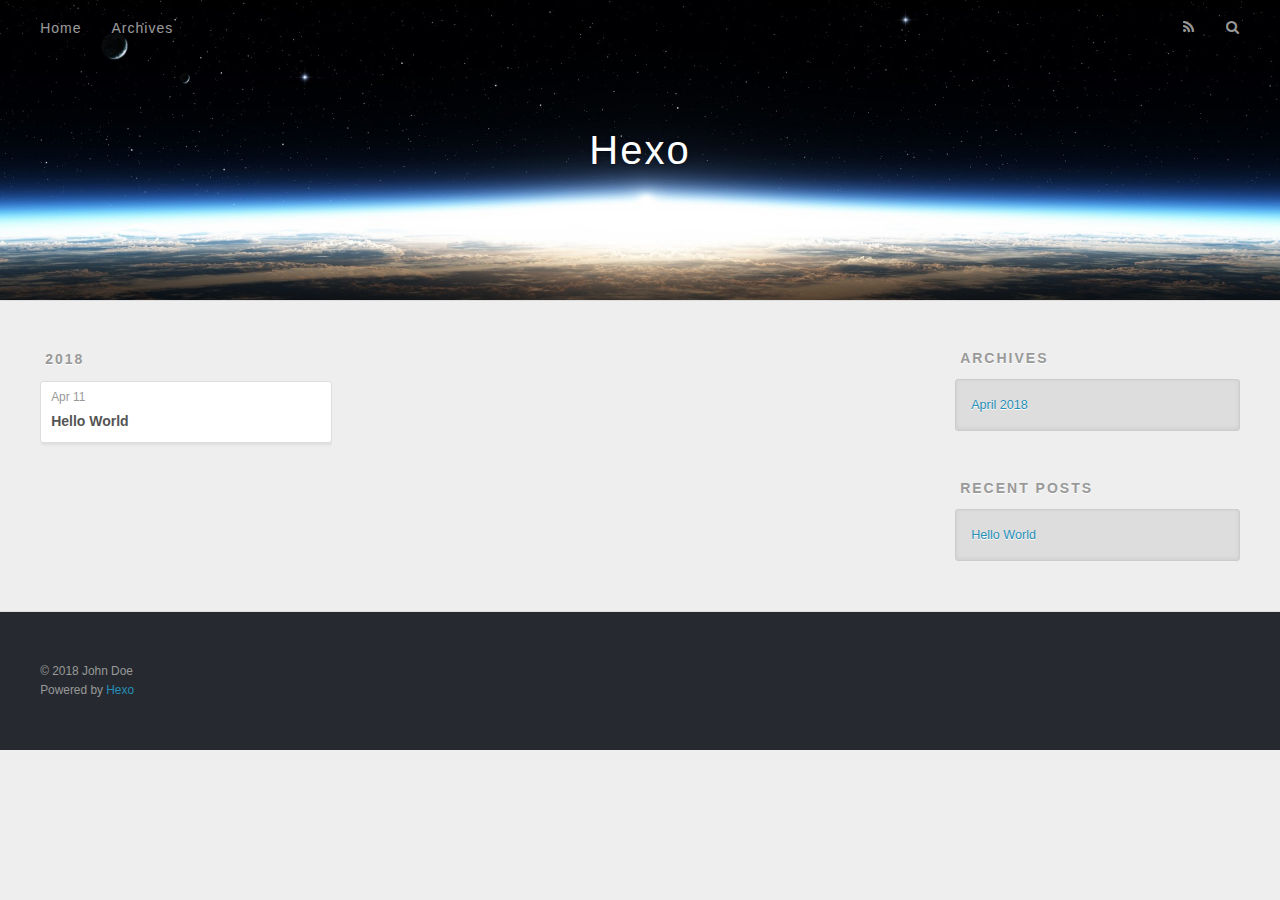
==== archives/index.html @ eccba82c "Site updated: 2018-04-14 00:57:25" ====
<!DOCTYPE html>
<html>
<head>
  <meta charset="utf-8">
  

  
  <title>Archives | Hexo</title>
  <meta name="viewport" content="width=device-width, initial-scale=1, maximum-scale=1">
  <meta property="og:type" content="website">
<meta property="og:title" content="Hexo">
<meta property="og:url" content="http://yoursite.com/archives/index.html">
<meta property="og:site_name" content="Hexo">
<meta property="og:locale" content="default">
<meta name="twitter:card" content="summary">
<meta name="twitter:title" content="Hexo">
  
    <link rel="alternate" href="/atom.xml" title="Hexo" type="application/atom+xml">
  
  
    <link rel="icon" href="/favicon.png">
  
  
    <link href="//fonts.googleapis.com/css?family=Source+Code+Pro" rel="stylesheet" type="text/css">
  
  <link rel="stylesheet" href="/css/style.css">
</head>

<body>
  <div id="container">
    <div id="wrap">
      <header id="header">
  <div id="banner"></div>
  <div id="header-outer" class="outer">
    <div id="header-title" class="inner">
      <h1 id="logo-wrap">
        <a href="/" id="logo">Hexo</a>
      </h1>
      
    </div>
    <div id="header-inner" class="inner">
      <nav id="main-nav">
        <a id="main-nav-toggle" class="nav-icon"></a>
        
          <a class="main-nav-link" href="/">Home</a>
        
          <a class="main-nav-link" href="/archives">Archives</a>
        
      </nav>
      <nav id="sub-nav">
        
          <a id="nav-rss-link" class="nav-icon" href="/atom.xml" title="RSS Feed"></a>
        
        <a id="nav-search-btn" class="nav-icon" title="Search"></a>
      </nav>
      <div id="search-form-wrap">
        <form action="//google.com/search" method="get" accept-charset="UTF-8" class="search-form"><input type="search" name="q" class="search-form-input" placeholder="Search"><button type="submit" class="search-form-submit">&#xF002;</button><input type="hidden" name="sitesearch" value="http://yoursite.com"></form>
      </div>
    </div>
  </div>
</header>
      <div class="outer">
        <section id="main">
  
  
    
    
      
      
      <section class="archives-wrap">
        <div class="archive-year-wrap">
          <a href="/archives/2018" class="archive-year">2018</a>
        </div>
        <div class="archives">
    
    <article class="archive-article archive-type-post">
  <div class="archive-article-inner">
    <header class="archive-article-header">
      <a href="/2018/04/11/hello-world/" class="archive-article-date">
  <time datetime="2018-04-10T16:35:46.495Z" itemprop="datePublished">Apr 11</time>
</a>
      
  
    <h1 itemprop="name">
      <a class="archive-article-title" href="/2018/04/11/hello-world/">Hello World</a>
    </h1>
  

    </header>
  </div>
</article>
  
  
    </div></section>
  


</section>
        
          <aside id="sidebar">
  
    

  
    

  
    
  
    
  <div class="widget-wrap">
    <h3 class="widget-title">Archives</h3>
    <div class="widget">
      <ul class="archive-list"><li class="archive-list-item"><a class="archive-list-link" href="/archives/2018/04/">April 2018</a></li></ul>
    </div>
  </div>


  
    
  <div class="widget-wrap">
    <h3 class="widget-title">Recent Posts</h3>
    <div class="widget">
      <ul>
        
          <li>
            <a href="/2018/04/11/hello-world/">Hello World</a>
          </li>
        
      </ul>
    </div>
  </div>

  
</aside>
        
      </div>
      <footer id="footer">
  
  <div class="outer">
    <div id="footer-info" class="inner">
      &copy; 2018 John Doe<br>
      Powered by <a href="http://hexo.io/" target="_blank">Hexo</a>
    </div>
  </div>
</footer>
    </div>
    <nav id="mobile-nav">
  
    <a href="/" class="mobile-nav-link">Home</a>
  
    <a href="/archives" class="mobile-nav-link">Archives</a>
  
</nav>
    

<script src="//ajax.googleapis.com/ajax/libs/jquery/2.0.3/jquery.min.js"></script>


  <link rel="stylesheet" href="/fancybox/jquery.fancybox.css">
  <script src="/fancybox/jquery.fancybox.pack.js"></script>


<script src="/js/script.js"></script>



  </div>
</body>
</html>
---- css/style.css ----
body {
  width: 100%;
}
body:before,
body:after {
  content: "";
  display: table;
}
body:after {
  clear: both;
}
html,
body,
div,
span,
applet,
object,
iframe,
h1,
h2,
h3,
h4,
h5,
h6,
p,
blockquote,
pre,
a,
abbr,
acronym,
address,
big,
cite,
code,
del,
dfn,
em,
img,
ins,
kbd,
q,
s,
samp,
small,
strike,
strong,
sub,
sup,
tt,
var,
dl,
dt,
dd,
ol,
ul,
li,
fieldset,
form,
label,
legend,
table,
caption,
tbody,
tfoot,
thead,
tr,
th,
td {
  margin: 0;
  padding: 0;
  border: 0;
  outline: 0;
  font-weight: inherit;
  font-style: inherit;
  font-family: inherit;
  font-size: 100%;
  vertical-align: baseline;
}
body {
  line-height: 1;
  color: #000;
  background: #fff;
}
ol,
ul {
  list-style: none;
}
table {
  border-collapse: separate;
  border-spacing: 0;
  vertical-align: middle;
}
caption,
th,
td {
  text-align: left;
  font-weight: normal;
  vertical-align: middle;
}
a img {
  border: none;
}
input,
button {
  margin: 0;
  padding: 0;
}
input::-moz-focus-inner,
button::-moz-focus-inner {
  border: 0;
  padding: 0;
}
@font-face {
  font-family: FontAwesome;
  font-style: normal;
  font-weight: normal;
  src: url("fonts/fontawesome-webfont.eot?v=#4.0.3");
  src: url("fonts/fontawesome-webfont.eot?#iefix&v=#4.0.3") format("embedded-opentype"), url("fonts/fontawesome-webfont.woff?v=#4.0.3") format("woff"), url("fonts/fontawesome-webfont.ttf?v=#4.0.3") format("truetype"), url("fonts/fontawesome-webfont.svg#fontawesomeregular?v=#4.0.3") format("svg");
}
html,
body,
#container {
  height: 100%;
}
body {
  background: #eee;
  font: 14px -apple-system, BlinkMacSystemFont, "Segoe UI", "Roboto", "Oxygen", "Ubuntu", "Cantarell", "Fira Sans", "Droid Sans", "Helvetica Neue", sans-serif;
  -webkit-text-size-adjust: 100%;
}
.outer {
  max-width: 1220px;
  margin: 0 auto;
  padding: 0 20px;
}
.outer:before,
.outer:after {
  content: "";
  display: table;
}
.outer:after {
  clear: both;
}
.inner {
  display: inline;
  float: left;
  width: 98.33333333333333%;
  margin: 0 0.833333333333333%;
}
.left,
.alignleft {
  float: left;
}
.right,
.alignright {
  float: right;
}
.clear {
  clear: both;
}
#container {
  position: relative;
}
.mobile-nav-on {
  overflow: hidden;
}
#wrap {
  height: 100%;
  width: 100%;
  position: absolute;
  top: 0;
  left: 0;
  -webkit-transition: 0.2s ease-out;
  -moz-transition: 0.2s ease-out;
  -ms-transition: 0.2s ease-out;
  transition: 0.2s ease-out;
  z-index: 1;
  background: #eee;
}
.mobile-nav-on #wrap {
  left: 280px;
}
@media screen and (min-width: 768px) {
  #main {
    display: inline;
    float: left;
    width: 73.33333333333333%;
    margin: 0 0.833333333333333%;
  }
}
.article-date,
.article-category-link,
.archive-year,
.widget-title {
  text-decoration: none;
  text-transform: uppercase;
  letter-spacing: 2px;
  color: #999;
  margin-bottom: 1em;
  margin-left: 5px;
  line-height: 1em;
  text-shadow: 0 1px #fff;
  font-weight: bold;
}
.article-inner,
.archive-article-inner {
  background: #fff;
  -webkit-box-shadow: 1px 2px 3px #ddd;
  box-shadow: 1px 2px 3px #ddd;
  border: 1px solid #ddd;
  border-radius: 3px;
}
.article-entry h1,
.widget h1 {
  font-size: 2em;
}
.article-entry h2,
.widget h2 {
  font-size: 1.5em;
}
.article-entry h3,
.widget h3 {
  font-size: 1.3em;
}
.article-entry h4,
.widget h4 {
  font-size: 1.2em;
}
.article-entry h5,
.widget h5 {
  font-size: 1em;
}
.article-entry h6,
.widget h6 {
  font-size: 1em;
  color: #999;
}
.article-entry hr,
.widget hr {
  border: 1px dashed #ddd;
}
.article-entry strong,
.widget strong {
  font-weight: bold;
}
.article-entry em,
.widget em,
.article-entry cite,
.widget cite {
  font-style: italic;
}
.article-entry sup,
.widget sup,
.article-entry sub,
.widget sub {
  font-size: 0.75em;
  line-height: 0;
  position: relative;
  vertical-align: baseline;
}
.article-entry sup,
.widget sup {
  top: -0.5em;
}
.article-entry sub,
.widget sub {
  bottom: -0.2em;
}
.article-entry small,
.widget small {
  font-size: 0.85em;
}
.article-entry acronym,
.widget acronym,
.article-entry abbr,
.widget abbr {
  border-bottom: 1px dotted;
}
.article-entry ul,
.widget ul,
.article-entry ol,
.widget ol,
.article-entry dl,
.widget dl {
  margin: 0 20px;
  line-height: 1.6em;
}
.article-entry ul ul,
.widget ul ul,
.article-entry ol ul,
.widget ol ul,
.article-entry ul ol,
.widget ul ol,
.article-entry ol ol,
.widget ol ol {
  margin-top: 0;
  margin-bottom: 0;
}
.article-entry ul,
.widget ul {
  list-style: disc;
}
.article-entry ol,
.widget ol {
  list-style: decimal;
}
.article-entry dt,
.widget dt {
  font-weight: bold;
}
#header {
  height: 300px;
  position: relative;
  border-bottom: 1px solid #ddd;
}
#header:before,
#header:after {
  content: "";
  position: absolute;
  left: 0;
  right: 0;
  height: 40px;
}
#header:before {
  top: 0;
  background: -webkit-linear-gradient(rgba(0,0,0,0.2), transparent);
  background: -moz-linear-gradient(rgba(0,0,0,0.2), transparent);
  background: -ms-linear-gradient(rgba(0,0,0,0.2), transparent);
  background: linear-gradient(rgba(0,0,0,0.2), transparent);
}
#header:after {
  bottom: 0;
  background: -webkit-linear-gradient(transparent, rgba(0,0,0,0.2));
  background: -moz-linear-gradient(transparent, rgba(0,0,0,0.2));
  background: -ms-linear-gradient(transparent, rgba(0,0,0,0.2));
  background: linear-gradient(transparent, rgba(0,0,0,0.2));
}
#header-outer {
  height: 100%;
  position: relative;
}
#header-inner {
  position: relative;
  overflow: hidden;
}
#banner {
  position: absolute;
  top: 0;
  left: 0;
  width: 100%;
  height: 100%;
  background: url("images/banner.jpg") center #000;
  -webkit-background-size: cover;
  -moz-background-size: cover;
  background-size: cover;
  z-index: -1;
}
#header-title {
  text-align: center;
  height: 40px;
  position: absolute;
  top: 50%;
  left: 0;
  margin-top: -20px;
}
#logo,
#subtitle {
  text-decoration: none;
  color: #fff;
  font-weight: 300;
  text-shadow: 0 1px 4px rgba(0,0,0,0.3);
}
#logo {
  font-size: 40px;
  line-height: 40px;
  letter-spacing: 2px;
}
#subtitle {
  font-size: 16px;
  line-height: 16px;
  letter-spacing: 1px;
}
#subtitle-wrap {
  margin-top: 16px;
}
#main-nav {
  float: left;
  margin-left: -15px;
}
.nav-icon,
.main-nav-link {
  float: left;
  color: #fff;
  opacity: 0.6;
  text-decoration: none;
  text-shadow: 0 1px rgba(0,0,0,0.2);
  -webkit-transition: opacity 0.2s;
  -moz-transition: opacity 0.2s;
  -ms-transition: opacity 0.2s;
  transition: opacity 0.2s;
  display: block;
  padding: 20px 15px;
}
.nav-icon:hover,
.main-nav-link:hover {
  opacity: 1;
}
.nav-icon {
  font-family: FontAwesome;
  text-align: center;
  font-size: 14px;
  width: 14px;
  height: 14px;
  padding: 20px 15px;
  position: relative;
  cursor: pointer;
}
.main-nav-link {
  font-weight: 300;
  letter-spacing: 1px;
}
@media screen and (max-width: 479px) {
  .main-nav-link {
    display: none;
  }
}
#main-nav-toggle {
  display: none;
}
#main-nav-toggle:before {
  content: "\f0c9";
}
@media screen and (max-width: 479px) {
  #main-nav-toggle {
    display: block;
  }
}
#sub-nav {
  float: right;
  margin-right: -15px;
}
#nav-rss-link:before {
  content: "\f09e";
}
#nav-search-btn:before {
  content: "\f002";
}
#search-form-wrap {
  position: absolute;
  top: 15px;
  width: 150px;
  height: 30px;
  right: -150px;
  opacity: 0;
  -webkit-transition: 0.2s ease-out;
  -moz-transition: 0.2s ease-out;
  -ms-transition: 0.2s ease-out;
  transition: 0.2s ease-out;
}
#search-form-wrap.on {
  opacity: 1;
  right: 0;
}
@media screen and (max-width: 479px) {
  #search-form-wrap {
    width: 100%;
    right: -100%;
  }
}
.search-form {
  position: absolute;
  top: 0;
  left: 0;
  right: 0;
  background: #fff;
  padding: 5px 15px;
  border-radius: 15px;
  -webkit-box-shadow: 0 0 10px rgba(0,0,0,0.3);
  box-shadow: 0 0 10px rgba(0,0,0,0.3);
}
.search-form-input {
  border: none;
  background: none;
  color: #555;
  width: 100%;
  font: 13px -apple-system, BlinkMacSystemFont, "Segoe UI", "Roboto", "Oxygen", "Ubuntu", "Cantarell", "Fira Sans", "Droid Sans", "Helvetica Neue", sans-serif;
  outline: none;
}
.search-form-input::-webkit-search-results-decoration,
.search-form-input::-webkit-search-cancel-button {
  -webkit-appearance: none;
}
.search-form-submit {
  position: absolute;
  top: 50%;
  right: 10px;
  margin-top: -7px;
  font: 13px FontAwesome;
  border: none;
  background: none;
  color: #bbb;
  cursor: pointer;
}
.search-form-submit:hover,
.search-form-submit:focus {
  color: #777;
}
.article {
  margin: 50px 0;
}
.article-inner {
  overflow: hidden;
}
.article-meta:before,
.article-meta:after {
  content: "";
  display: table;
}
.article-meta:after {
  clear: both;
}
.article-date {
  float: left;
}
.article-category {
  float: left;
  line-height: 1em;
  color: #ccc;
  text-shadow: 0 1px #fff;
  margin-left: 8px;
}
.article-category:before {
  content: "\2022";
}
.article-category-link {
  margin: 0 12px 1em;
}
.article-header {
  padding: 20px 20px 0;
}
.article-title {
  text-decoration: none;
  font-size: 2em;
  font-weight: bold;
  color: #555;
  line-height: 1.1em;
  -webkit-transition: color 0.2s;
  -moz-transition: color 0.2s;
  -ms-transition: color 0.2s;
  transition: color 0.2s;
}
a.article-title:hover {
  color: #258fb8;
}
.article-entry {
  color: #555;
  padding: 0 20px;
}
.article-entry:before,
.article-entry:after {
  content: "";
  display: table;
}
.article-entry:after {
  clear: both;
}
.article-entry p,
.article-entry table {
  line-height: 1.6em;
  margin: 1.6em 0;
}
.article-entry h1,
.article-entry h2,
.article-entry h3,
.article-entry h4,
.article-entry h5,
.article-entry h6 {
  font-weight: bold;
}
.article-entry h1,
.article-entry h2,
.article-entry h3,
.article-entry h4,
.article-entry h5,
.article-entry h6 {
  line-height: 1.1em;
  margin: 1.1em 0;
}
.article-entry a {
  color: #258fb8;
  text-decoration: none;
}
.article-entry a:hover {
  text-decoration: underline;
}
.article-entry ul,
.article-entry ol,
.article-entry dl {
  margin-top: 1.6em;
  margin-bottom: 1.6em;
}
.article-entry img,
.article-entry video {
  max-width: 100%;
  height: auto;
  display: block;
  margin: auto;
}
.article-entry iframe {
  border: none;
}
.article-entry table {
  width: 100%;
  border-collapse: collapse;
  border-spacing: 0;
}
.article-entry th {
  font-weight: bold;
  border-bottom: 3px solid #ddd;
  padding-bottom: 0.5em;
}
.article-entry td {
  border-bottom: 1px solid #ddd;
  padding: 10px 0;
}
.article-entry blockquote {
  font-family: Georgia, "Times New Roman", serif;
  font-size: 1.4em;
  margin: 1.6em 20px;
  text-align: center;
}
.article-entry blockquote footer {
  font-size: 14px;
  margin: 1.6em 0;
  font-family: -apple-system, BlinkMacSystemFont, "Segoe UI", "Roboto", "Oxygen", "Ubuntu", "Cantarell", "Fira Sans", "Droid Sans", "Helvetica Neue", sans-serif;
}
.article-entry blockquote footer cite:before {
  content: "—";
  padding: 0 0.5em;
}
.article-entry .pullquote {
  text-align: left;
  width: 45%;
  margin: 0;
}
.article-entry .pullquote.left {
  margin-left: 0.5em;
  margin-right: 1em;
}
.article-entry .pullquote.right {
  margin-right: 0.5em;
  margin-left: 1em;
}
.article-entry .caption {
  color: #999;
  display: block;
  font-size: 0.9em;
  margin-top: 0.5em;
  position: relative;
  text-align: center;
}
.article-entry .video-container {
  position: relative;
  padding-top: 56.25%;
  height: 0;
  overflow: hidden;
}
.article-entry .video-container iframe,
.article-entry .video-container object,
.article-entry .video-container embed {
  position: absolute;
  top: 0;
  left: 0;
  width: 100%;
  height: 100%;
  margin-top: 0;
}
.article-more-link a {
  display: inline-block;
  line-height: 1em;
  padding: 6px 15px;
  border-radius: 15px;
  background: #eee;
  color: #999;
  text-shadow: 0 1px #fff;
  text-decoration: none;
}
.article-more-link a:hover {
  background: #258fb8;
  color: #fff;
  text-decoration: none;
  text-shadow: 0 1px #1e7293;
}
.article-footer {
  font-size: 0.85em;
  line-height: 1.6em;
  border-top: 1px solid #ddd;
  padding-top: 1.6em;
  margin: 0 20px 20px;
}
.article-footer:before,
.article-footer:after {
  content: "";
  display: table;
}
.article-footer:after {
  clear: both;
}
.article-footer a {
  color: #999;
  text-decoration: none;
}
.article-footer a:hover {
  color: #555;
}
.article-tag-list-item {
  float: left;
  margin-right: 10px;
}
.article-tag-list-link:before {
  content: "#";
}
.article-comment-link {
  float: right;
}
.article-comment-link:before {
  content: "\f075";
  font-family: FontAwesome;
  padding-right: 8px;
}
.article-share-link {
  cursor: pointer;
  float: right;
  margin-left: 20px;
}
.article-share-link:before {
  content: "\f064";
  font-family: FontAwesome;
  padding-right: 6px;
}
#article-nav {
  position: relative;
}
#article-nav:before,
#article-nav:after {
  content: "";
  display: table;
}
#article-nav:after {
  clear: both;
}
@media screen and (min-width: 768px) {
  #article-nav {
    margin: 50px 0;
  }
  #article-nav:before {
    width: 8px;
    height: 8px;
    position: absolute;
    top: 50%;
    left: 50%;
    margin-top: -4px;
    margin-left: -4px;
    content: "";
    border-radius: 50%;
    background: #ddd;
    -webkit-box-shadow: 0 1px 2px #fff;
    box-shadow: 0 1px 2px #fff;
  }
}
.article-nav-link-wrap {
  text-decoration: none;
  text-shadow: 0 1px #fff;
  color: #999;
  -webkit-box-sizing: border-box;
  -moz-box-sizing: border-box;
  box-sizing: border-box;
  margin-top: 50px;
  text-align: center;
  display: block;
}
.article-nav-link-wrap:hover {
  color: #555;
}
@media screen and (min-width: 768px) {
  .article-nav-link-wrap {
    width: 50%;
    margin-top: 0;
  }
}
@media screen and (min-width: 768px) {
  #article-nav-newer {
    float: left;
    text-align: right;
    padding-right: 20px;
  }
}
@media screen and (min-width: 768px) {
  #article-nav-older {
    float: right;
    text-align: left;
    padding-left: 20px;
  }
}
.article-nav-caption {
  text-transform: uppercase;
  letter-spacing: 2px;
  color: #ddd;
  line-height: 1em;
  font-weight: bold;
}
#article-nav-newer .article-nav-caption {
  margin-right: -2px;
}
.article-nav-title {
  font-size: 0.85em;
  line-height: 1.6em;
  margin-top: 0.5em;
}
.article-share-box {
  position: absolute;
  display: none;
  background: #fff;
  -webkit-box-shadow: 1px 2px 10px rgba(0,0,0,0.2);
  box-shadow: 1px 2px 10px rgba(0,0,0,0.2);
  border-radius: 3px;
  margin-left: -145px;
  overflow: hidden;
  z-index: 1;
}
.article-share-box.on {
  display: block;
}
.article-share-input {
  width: 100%;
  background: none;
  -webkit-box-sizing: border-box;
  -moz-box-sizing: border-box;
  box-sizing: border-box;
  font: 14px -apple-system, BlinkMacSystemFont, "Segoe UI", "Roboto", "Oxygen", "Ubuntu", "Cantarell", "Fira Sans", "Droid Sans", "Helvetica Neue", sans-serif;
  padding: 0 15px;
  color: #555;
  outline: none;
  border: 1px solid #ddd;
  border-radius: 3px 3px 0 0;
  height: 36px;
  line-height: 36px;
}
.article-share-links {
  background: #eee;
}
.article-share-links:before,
.article-share-links:after {
  content: "";
  display: table;
}
.article-share-links:after {
  clear: both;
}
.article-share-twitter,
.article-share-facebook,
.article-share-pinterest,
.article-share-google {
  width: 50px;
  height: 36px;
  display: block;
  float: left;
  position: relative;
  color: #999;
  text-shadow: 0 1px #fff;
}
.article-share-twitter:before,
.article-share-facebook:before,
.article-share-pinterest:before,
.article-share-google:before {
  font-size: 20px;
  font-family: FontAwesome;
  width: 20px;
  height: 20px;
  position: absolute;
  top: 50%;
  left: 50%;
  margin-top: -10px;
  margin-left: -10px;
  text-align: center;
}
.article-share-twitter:hover,
.article-share-facebook:hover,
.article-share-pinterest:hover,
.article-share-google:hover {
  color: #fff;
}
.article-share-twitter:before {
  content: "\f099";
}
.article-share-twitter:hover {
  background: #00aced;
  text-shadow: 0 1px #008abe;
}
.article-share-facebook:before {
  content: "\f09a";
}
.article-share-facebook:hover {
  background: #3b5998;
  text-shadow: 0 1px #2f477a;
}
.article-share-pinterest:before {
  content: "\f0d2";
}
.article-share-pinterest:hover {
  background: #cb2027;
  text-shadow: 0 1px #a21a1f;
}
.article-share-google:before {
  content: "\f0d5";
}
.article-share-google:hover {
  background: #dd4b39;
  text-shadow: 0 1px #be3221;
}
.article-gallery {
  background: #000;
  position: relative;
}
.article-gallery-photos {
  position: relative;
  overflow: hidden;
}
.article-gallery-img {
  display: none;
  max-width: 100%;
}
.article-gallery-img:first-child {
  display: block;
}
.article-gallery-img.loaded {
  position: absolute;
  display: block;
}
.article-gallery-img img {
  display: block;
  max-width: 100%;
  margin: 0 auto;
}
#comments {
  background: #fff;
  -webkit-box-shadow: 1px 2px 3px #ddd;
  box-shadow: 1px 2px 3px #ddd;
  padding: 20px;
  border: 1px solid #ddd;
  border-radius: 3px;
  margin: 50px 0;
}
#comments a {
  color: #258fb8;
}
.archives-wrap {
  margin: 50px 0;
}
.archives:before,
.archives:after {
  content: "";
  display: table;
}
.archives:after {
  clear: both;
}
.archive-year-wrap {
  margin-bottom: 1em;
}
.archives {
  -webkit-column-gap: 10px;
  -moz-column-gap: 10px;
  column-gap: 10px;
}
@media screen and (min-width: 480px) and (max-width: 767px) {
  .archives {
    -webkit-column-count: 2;
    -moz-column-count: 2;
    column-count: 2;
  }
}
@media screen and (min-width: 768px) {
  .archives {
    -webkit-column-count: 3;
    -moz-column-count: 3;
    column-count: 3;
  }
}
.archive-article {
  -webkit-column-break-inside: avoid;
  page-break-inside: avoid;
  overflow: hidden;
  break-inside: avoid-column;
}
.archive-article-inner {
  padding: 10px;
  margin-bottom: 15px;
}
.archive-article-title {
  text-decoration: none;
  font-weight: bold;
  color: #555;
  -webkit-transition: color 0.2s;
  -moz-transition: color 0.2s;
  -ms-transition: color 0.2s;
  transition: color 0.2s;
  line-height: 1.6em;
}
.archive-article-title:hover {
  color: #258fb8;
}
.archive-article-footer {
  margin-top: 1em;
}
.archive-article-date {
  color: #999;
  text-decoration: none;
  font-size: 0.85em;
  line-height: 1em;
  margin-bottom: 0.5em;
  display: block;
}
#page-nav {
  margin: 50px auto;
  background: #fff;
  -webkit-box-shadow: 1px 2px 3px #ddd;
  box-shadow: 1px 2px 3px #ddd;
  border: 1px solid #ddd;
  border-radius: 3px;
  text-align: center;
  color: #999;
  overflow: hidden;
}
#page-nav:before,
#page-nav:after {
  content: "";
  display: table;
}
#page-nav:after {
  clear: both;
}
#page-nav a,
#page-nav span {
  padding: 10px 20px;
  line-height: 1;
  height: 2ex;
}
#page-nav a {
  color: #999;
  text-decoration: none;
}
#page-nav a:hover {
  background: #999;
  color: #fff;
}
#page-nav .prev {
  float: left;
}
#page-nav .next {
  float: right;
}
#page-nav .page-number {
  display: inline-block;
}
@media screen and (max-width: 479px) {
  #page-nav .page-number {
    display: none;
  }
}
#page-nav .current {
  color: #555;
  font-weight: bold;
}
#page-nav .space {
  color: #ddd;
}
#footer {
  background: #262a30;
  padding: 50px 0;
  border-top: 1px solid #ddd;
  color: #999;
}
#footer a {
  color: #258fb8;
  text-decoration: none;
}
#footer a:hover {
  text-decoration: underline;
}
#footer-info {
  line-height: 1.6em;
  font-size: 0.85em;
}
.article-entry pre,
.article-entry .highlight {
  background: #2d2d2d;
  margin: 0 -20px;
  padding: 15px 20px;
  border-style: solid;
  border-color: #ddd;
  border-width: 1px 0;
  overflow: auto;
  color: #ccc;
  line-height: 22.400000000000002px;
}
.article-entry .highlight .gutter pre,
.article-entry .gist .gist-file .gist-data .line-numbers {
  color: #666;
  font-size: 0.85em;
}
.article-entry pre,
.article-entry code {
  font-family: "Source Code Pro", Consolas, Monaco, Menlo, Consolas, monospace;
}
.article-entry code {
  background: #eee;
  text-shadow: 0 1px #fff;
  padding: 0 0.3em;
}
.article-entry pre code {
  background: none;
  text-shadow: none;
  padding: 0;
}
.article-entry .highlight pre {
  border: none;
  margin: 0;
  padding: 0;
}
.article-entry .highlight table {
  margin: 0;
  width: auto;
}
.article-entry .highlight td {
  border: none;
  padding: 0;
}
.article-entry .highlight figcaption {
  font-size: 0.85em;
  color: #999;
  line-height: 1em;
  margin-bottom: 1em;
}
.article-entry .highlight figcaption:before,
.article-entry .highlight figcaption:after {
  content: "";
  display: table;
}
.article-entry .highlight figcaption:after {
  clear: both;
}
.article-entry .highlight figcaption a {
  float: right;
}
.article-entry .highlight .gutter pre {
  text-align: right;
  padding-right: 20px;
}
.article-entry .highlight .line {
  height: 22.400000000000002px;
}
.article-entry .highlight .line.marked {
  background: #515151;
}
.article-entry .gist {
  margin: 0 -20px;
  border-style: solid;
  border-color: #ddd;
  border-width: 1px 0;
  background: #2d2d2d;
  padding: 15px 20px 15px 0;
}
.article-entry .gist .gist-file {
  border: none;
  font-family: "Source Code Pro", Consolas, Monaco, Menlo, Consolas, monospace;
  margin: 0;
}
.article-entry .gist .gist-file .gist-data {
  background: none;
  border: none;
}
.article-entry .gist .gist-file .gist-data .line-numbers {
  background: none;
  border: none;
  padding: 0 20px 0 0;
}
.article-entry .gist .gist-file .gist-data .line-data {
  padding: 0 !important;
}
.article-entry .gist .gist-file .highlight {
  margin: 0;
  padding: 0;
  border: none;
}
.article-entry .gist .gist-file .gist-meta {
  background: #2d2d2d;
  color: #999;
  font: 0.85em -apple-system, BlinkMacSystemFont, "Segoe UI", "Roboto", "Oxygen", "Ubuntu", "Cantarell", "Fira Sans", "Droid Sans", "Helvetica Neue", sans-serif;
  text-shadow: 0 0;
  padding: 0;
  margin-top: 1em;
  margin-left: 20px;
}
.article-entry .gist .gist-file .gist-meta a {
  color: #258fb8;
  font-weight: normal;
}
.article-entry .gist .gist-file .gist-meta a:hover {
  text-decoration: underline;
}
pre .comment,
pre .title {
  color: #999;
}
pre .variable,
pre .attribute,
pre .tag,
pre .regexp,
pre .ruby .constant,
pre .xml .tag .title,
pre .xml .pi,
pre .xml .doctype,
pre .html .doctype,
pre .css .id,
pre .css .class,
pre .css .pseudo {
  color: #f2777a;
}
pre .number,
pre .preprocessor,
pre .built_in,
pre .literal,
pre .params,
pre .constant {
  color: #f99157;
}
pre .class,
pre .ruby .class .title,
pre .css .rules .attribute {
  color: #9c9;
}
pre .string,
pre .value,
pre .inheritance,
pre .header,
pre .ruby .symbol,
pre .xml .cdata {
  color: #9c9;
}
pre .css .hexcolor {
  color: #6cc;
}
pre .function,
pre .python .decorator,
pre .python .title,
pre .ruby .function .title,
pre .ruby .title .keyword,
pre .perl .sub,
pre .javascript .title,
pre .coffeescript .title {
  color: #69c;
}
pre .keyword,
pre .javascript .function {
  color: #c9c;
}
@media screen and (max-width: 479px) {
  #mobile-nav {
    position: absolute;
    top: 0;
    left: 0;
    width: 280px;
    height: 100%;
    background: #191919;
    border-right: 1px solid #fff;
  }
}
@media screen and (max-width: 479px) {
  .mobile-nav-link {
    display: block;
    color: #999;
    text-decoration: none;
    padding: 15px 20px;
    font-weight: bold;
  }
  .mobile-nav-link:hover {
    color: #fff;
  }
}
@media screen and (min-width: 768px) {
  #sidebar {
    display: inline;
    float: left;
    width: 23.333333333333332%;
    margin: 0 0.833333333333333%;
  }
}
.widget-wrap {
  margin: 50px 0;
}
.widget {
  color: #777;
  text-shadow: 0 1px #fff;
  background: #ddd;
  -webkit-box-shadow: 0 -1px 4px #ccc inset;
  box-shadow: 0 -1px 4px #ccc inset;
  border: 1px solid #ccc;
  padding: 15px;
  border-radius: 3px;
}
.widget a {
  color: #258fb8;
  text-decoration: none;
}
.widget a:hover {
  text-decoration: underline;
}
.widget ul ul,
.widget ol ul,
.widget dl ul,
.widget ul ol,
.widget ol ol,
.widget dl ol,
.widget ul dl,
.widget ol dl,
.widget dl dl {
  margin-left: 15px;
  list-style: disc;
}
.widget {
  line-height: 1.6em;
  word-wrap: break-word;
  font-size: 0.9em;
}
.widget ul,
.widget ol {
  list-style: none;
  margin: 0;
}
.widget ul ul,
.widget ol ul,
.widget ul ol,
.widget ol ol {
  margin: 0 20px;
}
.widget ul ul,
.widget ol ul {
  list-style: disc;
}
.widget ul ol,
.widget ol ol {
  list-style: decimal;
}
.category-list-count,
.tag-list-count,
.archive-list-count {
  padding-left: 5px;
  color: #999;
  font-size: 0.85em;
}
.category-list-count:before,
.tag-list-count:before,
.archive-list-count:before {
  content: "(";
}
.category-list-count:after,
.tag-list-count:after,
.archive-list-count:after {
  content: ")";
}
.tagcloud a {
  margin-right: 5px;
  display: inline-block;
}
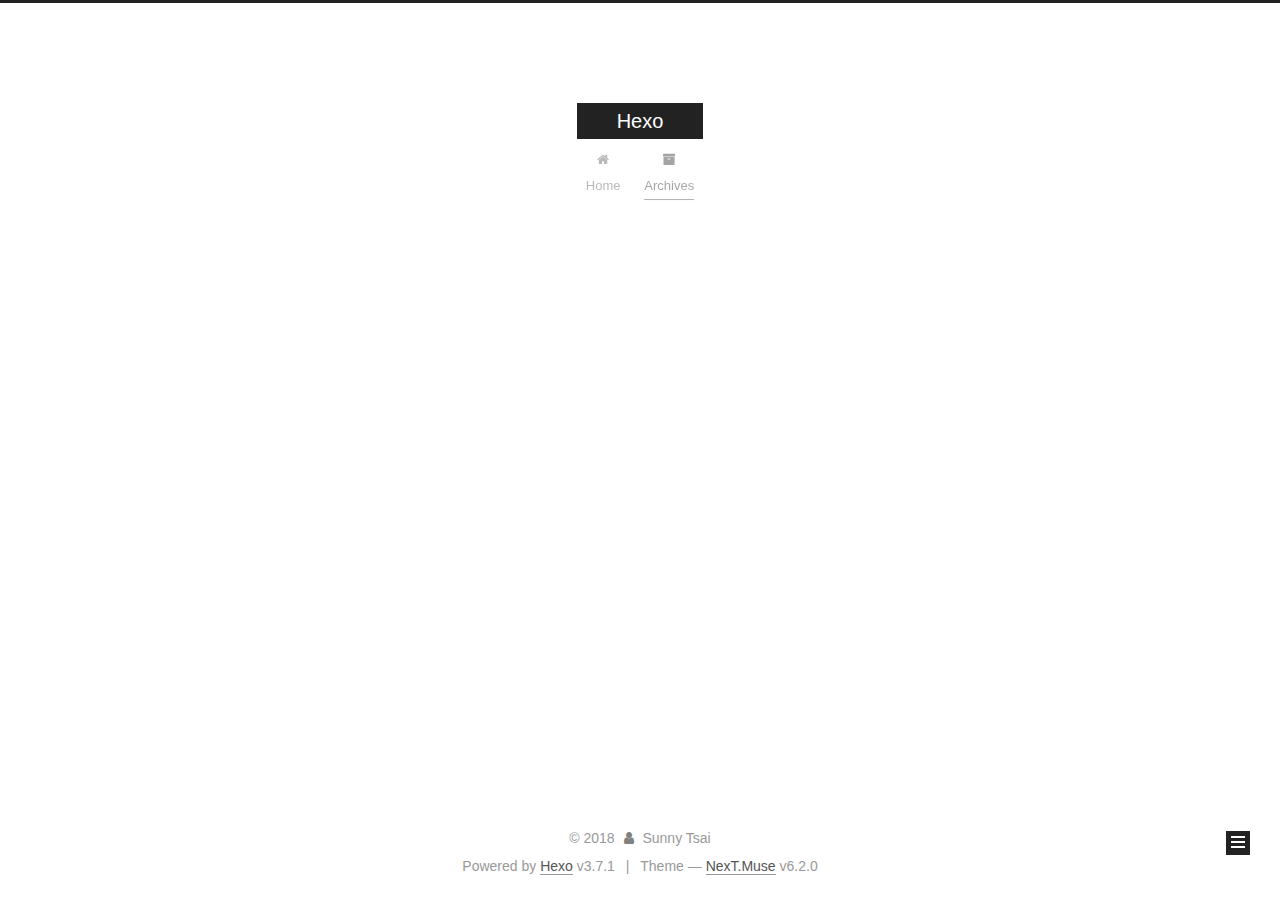
==== commit 954641d3: "Site updated: 2018-04-17 21:03:02" ====
--- a/archives/index.html
+++ b/archives/index.html
@@ -1,170 +1,650 @@
 <!DOCTYPE html>
-<html>
+
+
+
+  
+
+
+<html class="theme-next muse use-motion" lang="zh-tw">
 <head>
-  <meta charset="utf-8">
-  
-
-  
-  <title>Archives | Hexo</title>
-  <meta name="viewport" content="width=device-width, initial-scale=1, maximum-scale=1">
+  <meta charset="UTF-8"/>
+<meta http-equiv="X-UA-Compatible" content="IE=edge" />
+<meta name="viewport" content="width=device-width, initial-scale=1, maximum-scale=2"/>
+<meta name="theme-color" content="#222">
+
+
+
+
+
+
+
+
+
+
+
+
+<meta http-equiv="Cache-Control" content="no-transform" />
+<meta http-equiv="Cache-Control" content="no-siteapp" />
+
+
+
+
+
+
+
+
+
+
+
+
+
+
+
+
+
+
+
+
+
+
+<link href="/lib/font-awesome/css/font-awesome.min.css?v=4.6.2" rel="stylesheet" type="text/css" />
+
+<link href="/css/main.css?v=6.2.0" rel="stylesheet" type="text/css" />
+
+
+  <link rel="apple-touch-icon" sizes="180x180" href="/images/apple-touch-icon-next.png?v=6.2.0">
+
+
+  <link rel="icon" type="image/png" sizes="32x32" href="/images/favicon-32x32-next.png?v=6.2.0">
+
+
+  <link rel="icon" type="image/png" sizes="16x16" href="/images/favicon-16x16-next.png?v=6.2.0">
+
+
+  <link rel="mask-icon" href="/images/logo.svg?v=6.2.0" color="#222">
+
+
+
+
+
+
+
+
+
+<script type="text/javascript" id="hexo.configurations">
+  var NexT = window.NexT || {};
+  var CONFIG = {
+    root: '/',
+    scheme: 'Muse',
+    version: '6.2.0',
+    sidebar: {"position":"left","display":"post","offset":12,"b2t":false,"scrollpercent":false,"onmobile":false},
+    fancybox: false,
+    fastclick: false,
+    lazyload: false,
+    tabs: true,
+    motion: {"enable":true,"async":false,"transition":{"post_block":"fadeIn","post_header":"slideDownIn","post_body":"slideDownIn","coll_header":"slideLeftIn","sidebar":"slideUpIn"}},
+    algolia: {
+      applicationID: '',
+      apiKey: '',
+      indexName: '',
+      hits: {"per_page":10},
+      labels: {"input_placeholder":"Search for Posts","hits_empty":"We didn't find any results for the search: ${query}","hits_stats":"${hits} results found in ${time} ms"}
+    }
+  };
+</script>
+
+
+  
+
+
+
+
   <meta property="og:type" content="website">
 <meta property="og:title" content="Hexo">
 <meta property="og:url" content="http://yoursite.com/archives/index.html">
 <meta property="og:site_name" content="Hexo">
-<meta property="og:locale" content="default">
+<meta property="og:locale" content="zh-tw">
 <meta name="twitter:card" content="summary">
 <meta name="twitter:title" content="Hexo">
-  
-    <link rel="alternate" href="/atom.xml" title="Hexo" type="application/atom+xml">
-  
-  
-    <link rel="icon" href="/favicon.png">
-  
-  
-    <link href="//fonts.googleapis.com/css?family=Source+Code+Pro" rel="stylesheet" type="text/css">
-  
-  <link rel="stylesheet" href="/css/style.css">
+
+
+
+
+
+
+  <link rel="canonical" href="http://yoursite.com/archives/"/>
+
+
+
+<script type="text/javascript" id="page.configurations">
+  CONFIG.page = {
+    sidebar: "",
+  };
+</script>
+
+  <title>Archive | Hexo</title>
+  
+
+
+
+
+
+
+
+
+
+  <noscript>
+  <style type="text/css">
+    .use-motion .motion-element,
+    .use-motion .brand,
+    .use-motion .menu-item,
+    .sidebar-inner,
+    .use-motion .post-block,
+    .use-motion .pagination,
+    .use-motion .comments,
+    .use-motion .post-header,
+    .use-motion .post-body,
+    .use-motion .collection-title { opacity: initial; }
+
+    .use-motion .logo,
+    .use-motion .site-title,
+    .use-motion .site-subtitle {
+      opacity: initial;
+      top: initial;
+    }
+
+    .use-motion {
+      .logo-line-before i { left: initial; }
+      .logo-line-after i { right: initial; }
+    }
+  </style>
+</noscript>
+
 </head>
 
-<body>
-  <div id="container">
-    <div id="wrap">
-      <header id="header">
-  <div id="banner"></div>
-  <div id="header-outer" class="outer">
-    <div id="header-title" class="inner">
-      <h1 id="logo-wrap">
-        <a href="/" id="logo">Hexo</a>
-      </h1>
-      
+<body itemscope itemtype="http://schema.org/WebPage" lang="zh-tw">
+
+  
+  
+    
+  
+
+  <div class="container sidebar-position-left page-archive">
+    <div class="headband"></div>
+
+    <header id="header" class="header" itemscope itemtype="http://schema.org/WPHeader">
+      <div class="header-inner"><div class="site-brand-wrapper">
+  <div class="site-meta ">
+    
+
+    <div class="custom-logo-site-title">
+      <a href="/" class="brand" rel="start">
+        <span class="logo-line-before"><i></i></span>
+        <span class="site-title">Hexo</span>
+        <span class="logo-line-after"><i></i></span>
+      </a>
     </div>
-    <div id="header-inner" class="inner">
-      <nav id="main-nav">
-        <a id="main-nav-toggle" class="nav-icon"></a>
-        
-          <a class="main-nav-link" href="/">Home</a>
-        
-          <a class="main-nav-link" href="/archives">Archives</a>
-        
-      </nav>
-      <nav id="sub-nav">
-        
-          <a id="nav-rss-link" class="nav-icon" href="/atom.xml" title="RSS Feed"></a>
-        
-        <a id="nav-search-btn" class="nav-icon" title="Search"></a>
-      </nav>
-      <div id="search-form-wrap">
-        <form action="//google.com/search" method="get" accept-charset="UTF-8" class="search-form"><input type="search" name="q" class="search-form-input" placeholder="Search"><button type="submit" class="search-form-submit">&#xF002;</button><input type="hidden" name="sitesearch" value="http://yoursite.com"></form>
+      
+        <p class="site-subtitle"></p>
+      
+  </div>
+
+  <div class="site-nav-toggle">
+    <button aria-label="Toggle navigation bar">
+      <span class="btn-bar"></span>
+      <span class="btn-bar"></span>
+      <span class="btn-bar"></span>
+    </button>
+  </div>
+</div>
+
+
+
+
+<nav class="site-nav">
+  
+    <ul id="menu" class="menu">
+      
+        
+        
+        
+          
+          <li class="menu-item menu-item-home">
+    <a href="/" rel="section">
+      <i class="menu-item-icon fa fa-fw fa-home"></i> <br />Home</a>
+  </li>
+        
+        
+        
+          
+          <li class="menu-item menu-item-archives menu-item-active">
+    <a href="/archives/" rel="section">
+      <i class="menu-item-icon fa fa-fw fa-archive"></i> <br />Archives</a>
+  </li>
+
+      
+      
+    </ul>
+  
+
+  
+    
+
+    
+    
+      
+      
+    
+      
+      
+    
+    
+
+  
+
+
+  
+
+  
+</nav>
+
+
+
+  
+
+
+
+</div>
+    </header>
+
+    
+
+
+    <main id="main" class="main">
+      <div class="main-inner">
+        <div class="content-wrap">
+          
+          <div id="content" class="content">
+            
+
+  
+  
+  
+  <div class="post-block archive">
+    <div id="posts" class="posts-collapse">
+      <span class="archive-move-on"></span>
+
+      
+      <span class="archive-page-counter">
+        
+        
+        
+          
+        
+        Um..! 2 posts in total. Keep on posting.
+      </span>
+      
+
+      
+
+        
+        
+        
+
+        
+          
+          <div class="collection-title">
+            <h1 class="archive-year" id="archive-year-2018">2018</h1>
+          </div>
+        
+        
+
+        
+
+  <article class="post post-type-normal" itemscope itemtype="http://schema.org/Article">
+    <header class="post-header">
+
+      <h2 class="post-title">
+        
+            <a class="post-title-link" href="/2018/04/17/設定Docker環境/" itemprop="url">
+              
+                <span itemprop="name">設定Docker環境</span>
+              
+            </a>
+        
+      </h2>
+
+      <div class="post-meta">
+        <time class="post-time" itemprop="dateCreated"
+              datetime="2018-04-17T20:46:55+08:00"
+              content="2018-04-17" >
+          04-17
+        </time>
       </div>
+
+    </header>
+  </article>
+
+
+
+      
+
+        
+        
+        
+
+        
+        
+
+        
+
+  <article class="post post-type-normal" itemscope itemtype="http://schema.org/Article">
+    <header class="post-header">
+
+      <h2 class="post-title">
+        
+            <a class="post-title-link" href="/2018/04/11/hello-world/" itemprop="url">
+              
+                <span itemprop="name">Hello World</span>
+              
+            </a>
+        
+      </h2>
+
+      <div class="post-meta">
+        <time class="post-time" itemprop="dateCreated"
+              datetime="2018-04-11T00:35:46+08:00"
+              content="2018-04-11" >
+          04-11
+        </time>
+      </div>
+
+    </header>
+  </article>
+
+
+
+      
+
     </div>
   </div>
-</header>
-      <div class="outer">
-        <section id="main">
-  
-  
-    
-    
-      
-      
-      <section class="archives-wrap">
-        <div class="archive-year-wrap">
-          <a href="/archives/2018" class="archive-year">2018</a>
+  
+  
+  
+
+  
+
+
+
+          </div>
+          
+
         </div>
-        <div class="archives">
-    
-    <article class="archive-article archive-type-post">
-  <div class="archive-article-inner">
-    <header class="archive-article-header">
-      <a href="/2018/04/11/hello-world/" class="archive-article-date">
-  <time datetime="2018-04-10T16:35:46.495Z" itemprop="datePublished">Apr 11</time>
-</a>
-      
-  
-    <h1 itemprop="name">
-      <a class="archive-article-title" href="/2018/04/11/hello-world/">Hello World</a>
-    </h1>
-  
-
-    </header>
-  </div>
-</article>
-  
-  
-    </div></section>
-  
-
-
-</section>
-        
-          <aside id="sidebar">
-  
-    
-
-  
-    
-
-  
-    
-  
-    
-  <div class="widget-wrap">
-    <h3 class="widget-title">Archives</h3>
-    <div class="widget">
-      <ul class="archive-list"><li class="archive-list-item"><a class="archive-list-link" href="/archives/2018/04/">April 2018</a></li></ul>
+        
+          
+  
+  <div class="sidebar-toggle">
+    <div class="sidebar-toggle-line-wrap">
+      <span class="sidebar-toggle-line sidebar-toggle-line-first"></span>
+      <span class="sidebar-toggle-line sidebar-toggle-line-middle"></span>
+      <span class="sidebar-toggle-line sidebar-toggle-line-last"></span>
     </div>
   </div>
 
-
-  
-    
-  <div class="widget-wrap">
-    <h3 class="widget-title">Recent Posts</h3>
-    <div class="widget">
-      <ul>
-        
-          <li>
-            <a href="/2018/04/11/hello-world/">Hello World</a>
-          </li>
-        
-      </ul>
+  <aside id="sidebar" class="sidebar">
+    
+    <div class="sidebar-inner">
+
+      
+
+      
+
+      <section class="site-overview-wrap sidebar-panel sidebar-panel-active">
+        <div class="site-overview">
+          <div class="site-author motion-element" itemprop="author" itemscope itemtype="http://schema.org/Person">
+            
+              <p class="site-author-name" itemprop="name">Sunny Tsai</p>
+              <p class="site-description motion-element" itemprop="description"></p>
+          </div>
+
+          
+            <nav class="site-state motion-element">
+              
+                <div class="site-state-item site-state-posts">
+                
+                  <a href="/archives/">
+                
+                    <span class="site-state-item-count">2</span>
+                    <span class="site-state-item-name">posts</span>
+                  </a>
+                </div>
+              
+
+              
+
+              
+                
+                
+                <div class="site-state-item site-state-tags">
+                  
+                    
+                    
+                      
+                    
+                    <span class="site-state-item-count">1</span>
+                    <span class="site-state-item-name">tags</span>
+                  
+                </div>
+              
+            </nav>
+          
+
+          
+
+          
+
+          
+          
+
+          
+          
+
+          
+            
+          
+          
+
+        </div>
+      </section>
+
+      
+
+      
+
     </div>
+  </aside>
+
+
+        
+      </div>
+    </main>
+
+    <footer id="footer" class="footer">
+      <div class="footer-inner">
+        <div class="copyright">&copy; <span itemprop="copyrightYear">2018</span>
+  <span class="with-love" id="animate">
+    <i class="fa fa-user"></i>
+  </span>
+  <span class="author" itemprop="copyrightHolder">Sunny Tsai</span>
+
+  
+
+  
+</div>
+
+
+
+
+  <div class="powered-by">Powered by <a class="theme-link" target="_blank" href="https://hexo.io">Hexo</a> v3.7.1</div>
+
+
+
+  <span class="post-meta-divider">|</span>
+
+
+
+  <div class="theme-info">Theme &mdash; <a class="theme-link" target="_blank" href="https://github.com/theme-next/hexo-theme-next">NexT.Muse</a> v6.2.0</div>
+
+
+
+
+        
+
+
+
+
+
+
+
+
+        
+      </div>
+    </footer>
+
+    
+      <div class="back-to-top">
+        <i class="fa fa-arrow-up"></i>
+        
+      </div>
+    
+
+    
+
   </div>
 
   
-</aside>
-        
-      </div>
-      <footer id="footer">
-  
-  <div class="outer">
-    <div id="footer-info" class="inner">
-      &copy; 2018 John Doe<br>
-      Powered by <a href="http://hexo.io/" target="_blank">Hexo</a>
-    </div>
-  </div>
-</footer>
-    </div>
-    <nav id="mobile-nav">
-  
-    <a href="/" class="mobile-nav-link">Home</a>
-  
-    <a href="/archives" class="mobile-nav-link">Archives</a>
-  
-</nav>
-    
-
-<script src="//ajax.googleapis.com/ajax/libs/jquery/2.0.3/jquery.min.js"></script>
-
-
-  <link rel="stylesheet" href="/fancybox/jquery.fancybox.css">
-  <script src="/fancybox/jquery.fancybox.pack.js"></script>
-
-
-<script src="/js/script.js"></script>
-
-
-
-  </div>
+
+<script type="text/javascript">
+  if (Object.prototype.toString.call(window.Promise) !== '[object Function]') {
+    window.Promise = null;
+  }
+</script>
+
+
+
+
+
+
+
+
+
+
+
+
+
+
+
+
+
+
+
+
+
+
+
+
+
+
+  
+  
+    <script type="text/javascript" src="/lib/jquery/index.js?v=2.1.3"></script>
+  
+
+  
+  
+    <script type="text/javascript" src="/lib/velocity/velocity.min.js?v=1.2.1"></script>
+  
+
+  
+  
+    <script type="text/javascript" src="/lib/velocity/velocity.ui.min.js?v=1.2.1"></script>
+  
+
+
+  
+
+
+  <script type="text/javascript" src="/js/src/utils.js?v=6.2.0"></script>
+
+  <script type="text/javascript" src="/js/src/motion.js?v=6.2.0"></script>
+
+
+
+  
+  
+
+  
+
+  
+
+
+  <script type="text/javascript" src="/js/src/bootstrap.js?v=6.2.0"></script>
+
+
+
+  
+
+
+
+	
+
+
+
+
+
+  
+
+
+
+
+
+  
+
+
+
+
+
+
+
+
+
+
+  
+
+
+
+
+
+  
+
+  
+
+  
+
+  
+
+  
+  
+
+  
+
+  
+
+  
+
+  
+
+  
+
 </body>
-</html>+</html>
--- a/css/main.css
+++ b/css/main.css
@@ -0,0 +1,2588 @@
+/* normalize.css v3.0.2 | MIT License | git.io/normalize */
+html {
+  font-family: sans-serif; /* 1 */
+  -ms-text-size-adjust: 100%; /* 2 */
+  -webkit-text-size-adjust: 100%; /* 2 */
+}
+body {
+  margin: 0;
+}
+article,
+aside,
+details,
+figcaption,
+figure,
+footer,
+header,
+hgroup,
+main,
+menu,
+nav,
+section,
+summary {
+  display: block;
+}
+audio,
+canvas,
+progress,
+video {
+  display: inline-block; /* 1 */
+  vertical-align: baseline; /* 2 */
+}
+audio:not([controls]) {
+  display: none;
+  height: 0;
+}
+[hidden],
+template {
+  display: none;
+}
+a {
+  background-color: transparent;
+}
+a:active,
+a:hover {
+  outline: 0;
+}
+abbr[title] {
+  border-bottom: 1px dotted;
+}
+b,
+strong {
+  font-weight: bold;
+}
+dfn {
+  font-style: italic;
+}
+h1 {
+  font-size: 2em;
+  margin: 0.67em 0;
+}
+mark {
+  background: #ff0;
+  color: #000;
+}
+small {
+  font-size: 80%;
+}
+sub,
+sup {
+  font-size: 75%;
+  line-height: 0;
+  position: relative;
+  vertical-align: baseline;
+}
+sup {
+  top: -0.5em;
+}
+sub {
+  bottom: -0.25em;
+}
+img {
+  border: 0;
+}
+svg:not(:root) {
+  overflow: hidden;
+}
+figure {
+  margin: 1em 40px;
+}
+hr {
+  -moz-box-sizing: content-box;
+  box-sizing: content-box;
+  height: 0;
+}
+pre {
+  overflow: auto;
+}
+code,
+kbd,
+pre,
+samp {
+  font-family: monospace, monospace;
+  font-size: 1em;
+}
+button,
+input,
+optgroup,
+select,
+textarea {
+  color: inherit; /* 1 */
+  font: inherit; /* 2 */
+  margin: 0; /* 3 */
+}
+button {
+  overflow: visible;
+}
+button,
+select {
+  text-transform: none;
+}
+button,
+html input[type="button"],
+input[type="reset"],
+input[type="submit"] {
+  -webkit-appearance: button; /* 2 */
+  cursor: pointer; /* 3 */
+}
+button[disabled],
+html input[disabled] {
+  cursor: default;
+}
+button::-moz-focus-inner,
+input::-moz-focus-inner {
+  border: 0;
+  padding: 0;
+}
+input {
+  line-height: normal;
+}
+input[type="checkbox"],
+input[type="radio"] {
+  box-sizing: border-box; /* 1 */
+  padding: 0; /* 2 */
+}
+input[type="number"]::-webkit-inner-spin-button,
+input[type="number"]::-webkit-outer-spin-button {
+  height: auto;
+}
+input[type="search"] {
+  -webkit-appearance: textfield; /* 1 */
+  -moz-box-sizing: content-box;
+  -webkit-box-sizing: content-box; /* 2 */
+  box-sizing: content-box;
+}
+input[type="search"]::-webkit-search-cancel-button,
+input[type="search"]::-webkit-search-decoration {
+  -webkit-appearance: none;
+}
+fieldset {
+  border: 1px solid #c0c0c0;
+  margin: 0 2px;
+  padding: 0.35em 0.625em 0.75em;
+}
+legend {
+  border: 0; /* 1 */
+  padding: 0; /* 2 */
+}
+textarea {
+  overflow: auto;
+}
+optgroup {
+  font-weight: bold;
+}
+table {
+  border-collapse: collapse;
+  border-spacing: 0;
+}
+td,
+th {
+  padding: 0;
+}
+::selection {
+  background: #262a30;
+  color: #fff;
+}
+body {
+  position: relative;
+  font-family: 'Lato', "PingFang SC", "Microsoft YaHei", sans-serif;
+  font-size: 14px;
+  line-height: 2;
+  color: #555;
+  background: #fff;
+}
+@media (max-width: 767px) {
+  body {
+    padding-right: 0 !important;
+  }
+}
+@media (min-width: 768px) and (max-width: 991px) {
+  body {
+    padding-right: 0 !important;
+  }
+}
+@media (min-width: 1600px) {
+  body {
+    font-size: 16px;
+  }
+}
+h1,
+h2,
+h3,
+h4,
+h5,
+h6 {
+  margin: 0;
+  padding: 0;
+  font-weight: bold;
+  line-height: 1.5;
+  font-family: 'Lato', "PingFang SC", "Microsoft YaHei", sans-serif;
+}
+h1,
+h2,
+h3,
+h4,
+h5,
+h6 {
+  margin: 20px 0 15px;
+}
+h1 {
+  font-size: 22px;
+}
+@media (max-width: 767px) {
+  h1 {
+    font-size: 18px;
+  }
+}
+h2 {
+  font-size: 20px;
+}
+@media (max-width: 767px) {
+  h2 {
+    font-size: 16px;
+  }
+}
+h3 {
+  font-size: 18px;
+}
+@media (max-width: 767px) {
+  h3 {
+    font-size: 14px;
+  }
+}
+h4 {
+  font-size: 16px;
+}
+@media (max-width: 767px) {
+  h4 {
+    font-size: 12px;
+  }
+}
+h5 {
+  font-size: 14px;
+}
+@media (max-width: 767px) {
+  h5 {
+    font-size: 10px;
+  }
+}
+h6 {
+  font-size: 12px;
+}
+@media (max-width: 767px) {
+  h6 {
+    font-size: 8px;
+  }
+}
+p {
+  margin: 0 0 20px 0;
+}
+a {
+  color: #555;
+  text-decoration: none;
+  outline: none;
+  border-bottom: 1px solid #999;
+  word-wrap: break-word;
+}
+a:hover {
+  color: #222;
+  border-bottom-color: #222;
+}
+blockquote {
+  margin: 0;
+  padding: 0;
+}
+img {
+  display: block;
+  margin: auto;
+  max-width: 100%;
+  height: auto;
+}
+hr {
+  margin: 40px 0;
+  height: 3px;
+  border: none;
+  background-color: #ddd;
+  background-image: repeating-linear-gradient(-45deg, #fff, #fff 4px, transparent 4px, transparent 8px);
+}
+blockquote {
+  padding: 0 15px;
+  color: #666;
+  border-left: 4px solid #ddd;
+}
+blockquote cite::before {
+  content: "-";
+  padding: 0 5px;
+}
+dt {
+  font-weight: 700;
+}
+dd {
+  margin: 0;
+  padding: 0;
+}
+kbd {
+  border: 1px solid #ccc;
+  border-radius: 0.2em;
+  box-shadow: 0.1em 0.1em 0.2em rgba(0,0,0,0.1);
+  background-color: #f9f9f9;
+  font-family: inherit;
+  background-image: -webkit-linear-gradient(top, #eee, #fff, #eee);
+  padding: 0.1em 0.3em;
+  white-space: nowrap;
+}
+.text-left {
+  text-align: left;
+}
+.text-center {
+  text-align: center;
+}
+.text-right {
+  text-align: right;
+}
+.text-justify {
+  text-align: justify;
+}
+.text-nowrap {
+  white-space: nowrap;
+}
+.text-lowercase {
+  text-transform: lowercase;
+}
+.text-uppercase {
+  text-transform: uppercase;
+}
+.text-capitalize {
+  text-transform: capitalize;
+}
+.center-block {
+  display: block;
+  margin-left: auto;
+  margin-right: auto;
+}
+.clearfix:before,
+.clearfix:after {
+  content: " ";
+  display: table;
+}
+.clearfix:after {
+  clear: both;
+}
+.pullquote {
+  width: 45%;
+}
+.pullquote.left {
+  float: left;
+  margin-left: 5px;
+  margin-right: 10px;
+}
+.pullquote.right {
+  float: right;
+  margin-left: 10px;
+  margin-right: 5px;
+}
+.affix.affix.affix {
+  position: fixed;
+}
+.translation {
+  margin-top: -20px;
+  font-size: 14px;
+  color: #999;
+}
+.scrollbar-measure {
+  width: 100px;
+  height: 100px;
+  overflow: scroll;
+  position: absolute;
+  top: -9999px;
+}
+.use-motion .motion-element {
+  opacity: 0;
+}
+table {
+  margin: 20px 0;
+  width: 100%;
+  border-collapse: collapse;
+  border-spacing: 0;
+  border: 1px solid #ddd;
+  font-size: 14px;
+  word-wrap: break-all;
+}
+table>tbody>tr:nth-of-type(odd) {
+  background-color: #f9f9f9;
+}
+table>tbody>tr:hover {
+  background-color: #f5f5f5;
+}
+caption,
+th,
+td {
+  padding: 8px;
+  text-align: left;
+  vertical-align: middle;
+  font-weight: normal;
+}
+th,
+td {
+  border-bottom: 3px solid #ddd;
+  border-right: 1px solid #eee;
+}
+th {
+  padding-bottom: 10px;
+  font-weight: 700;
+}
+td {
+  border-bottom-width: 1px;
+}
+html,
+body {
+  height: 100%;
+}
+.container {
+  position: relative;
+  min-height: 100%;
+}
+.header-inner {
+  margin: 0 auto;
+  padding: 100px 0 70px;
+  width: 700px;
+}
+@media (min-width: 1600px) {
+  .container .header-inner {
+    width: 900px;
+  }
+}
+.main {
+  padding-bottom: 150px;
+}
+.main-inner {
+  margin: 0 auto;
+  width: 700px;
+}
+@media (min-width: 1600px) {
+  .container .main-inner {
+    width: 900px;
+  }
+}
+.footer {
+  position: absolute;
+  left: 0;
+  bottom: 0;
+  width: 100%;
+  min-height: 50px;
+}
+.footer-inner {
+  box-sizing: border-box;
+  margin: 20px auto;
+  width: 700px;
+}
+@media (min-width: 1600px) {
+  .container .footer-inner {
+    width: 900px;
+  }
+}
+pre,
+.highlight {
+  overflow: auto;
+  margin: 20px 0;
+  padding: 0;
+  font-size: 14px;
+  color: #4d4d4c;
+  background: #f7f7f7;
+  line-height: 1.6;
+}
+pre,
+code {
+  font-family: consolas, Menlo, "PingFang SC", "Microsoft YaHei", monospace;
+}
+code {
+  padding: 2px 4px;
+  word-wrap: break-word;
+  color: #555;
+  background: #eee;
+  border-radius: 3px;
+  font-size: 14px;
+}
+pre {
+  padding: 10px;
+}
+pre code {
+  padding: 0;
+  color: #4d4d4c;
+  background: none;
+  text-shadow: none;
+}
+.highlight {
+  border-radius: 1px;
+}
+.highlight pre {
+  border: none;
+  margin: 0;
+  padding: 10px 0;
+}
+.highlight table {
+  margin: 0;
+  width: auto;
+  border: none;
+}
+.highlight td {
+  border: none;
+  padding: 0;
+}
+.highlight figcaption {
+  font-size: 1em;
+  color: #4d4d4c;
+  line-height: 1em;
+  margin-bottom: 1em;
+  margin: 0em;
+  padding: 0.5em;
+  background: #eee;
+  border-bottom: 1px solid #e9e9e9;
+}
+.highlight figcaption:before,
+.highlight figcaption:after {
+  content: " ";
+  display: table;
+}
+.highlight figcaption:after {
+  clear: both;
+}
+.highlight figcaption a {
+  float: right;
+  color: #4d4d4c;
+}
+.highlight figcaption a:hover {
+  border-bottom-color: #4d4d4c;
+}
+.highlight .gutter pre {
+  padding-left: 10px;
+  padding-right: 10px;
+  color: #869194;
+  text-align: right;
+  background-color: #eff2f3;
+}
+.highlight .code pre {
+  width: 100%;
+  padding-left: 10px;
+  padding-right: 10px;
+  background-color: #f7f7f7;
+}
+.highlight .line {
+  height: 20px;
+}
+.gutter {
+  -webkit-user-select: none;
+  -moz-user-select: none;
+  -ms-user-select: none;
+  user-select: none;
+}
+.gist table {
+  width: auto;
+}
+.gist table td {
+  border: none;
+}
+pre .deletion {
+  background: #fdd;
+}
+pre .addition {
+  background: #dfd;
+}
+pre .meta {
+  color: #8959a8;
+}
+pre .comment {
+  color: #8e908c;
+}
+pre .variable,
+pre .attribute,
+pre .tag,
+pre .regexp,
+pre .ruby .constant,
+pre .xml .tag .title,
+pre .xml .pi,
+pre .xml .doctype,
+pre .html .doctype,
+pre .css .id,
+pre .css .class,
+pre .css .pseudo {
+  color: #c82829;
+}
+pre .number,
+pre .preprocessor,
+pre .built_in,
+pre .literal,
+pre .params,
+pre .constant,
+pre .command {
+  color: #f5871f;
+}
+pre .ruby .class .title,
+pre .css .rules .attribute,
+pre .string,
+pre .value,
+pre .inheritance,
+pre .header,
+pre .ruby .symbol,
+pre .xml .cdata,
+pre .special,
+pre .number,
+pre .formula {
+  color: #718c00;
+}
+pre .title,
+pre .css .hexcolor {
+  color: #3e999f;
+}
+pre .function,
+pre .python .decorator,
+pre .python .title,
+pre .ruby .function .title,
+pre .ruby .title .keyword,
+pre .perl .sub,
+pre .javascript .title,
+pre .coffeescript .title {
+  color: #4271ae;
+}
+pre .keyword,
+pre .javascript .function {
+  color: #8959a8;
+}
+.full-image.full-image.full-image.full-image {
+  border: none;
+  max-width: 100%;
+  width: auto;
+  margin: 20px auto 25px;
+}
+.blockquote-center,
+.page-home .post-type-quote blockquote,
+.page-post-detail .post-type-quote blockquote {
+  position: relative;
+  margin: 40px 0;
+  padding: 0;
+  border-left: none;
+  text-align: center;
+}
+.blockquote-center::before,
+.page-home .post-type-quote blockquote::before,
+.page-post-detail .post-type-quote blockquote::before,
+.blockquote-center::after,
+.page-home .post-type-quote blockquote::after,
+.page-post-detail .post-type-quote blockquote::after {
+  position: absolute;
+  content: ' ';
+  display: block;
+  width: 100%;
+  height: 24px;
+  opacity: 0.2;
+  background-repeat: no-repeat;
+  background-position: 0 -6px;
+  background-size: 22px 22px;
+}
+.blockquote-center::before,
+.page-home .post-type-quote blockquote::before,
+.page-post-detail .post-type-quote blockquote::before {
+  top: -20px;
+  background-image: url("../images/quote-l.svg");
+  border-top: 1px solid #ccc;
+}
+.blockquote-center::after,
+.page-home .post-type-quote blockquote::after,
+.page-post-detail .post-type-quote blockquote::after {
+  bottom: -20px;
+  background-image: url("../images/quote-r.svg");
+  border-bottom: 1px solid #ccc;
+  background-position: 100% 8px;
+}
+.blockquote-center p,
+.page-home .post-type-quote blockquote p,
+.page-post-detail .post-type-quote blockquote p,
+.blockquote-center div,
+.page-home .post-type-quote blockquote div,
+.page-post-detail .post-type-quote blockquote div {
+  text-align: center;
+}
+.post .post-body .group-picture img {
+  box-sizing: border-box;
+  padding: 0 3px;
+  border: none;
+}
+.post .group-picture-row {
+  overflow: hidden;
+  margin-top: 6px;
+}
+.post .group-picture-row:first-child {
+  margin-top: 0;
+}
+.post .group-picture-column {
+  float: left;
+}
+.page-post-detail .post-body .group-picture-column {
+  float: none;
+  margin-top: 10px;
+  width: auto !important;
+}
+.page-post-detail .post-body .group-picture-column img {
+  margin: 0 auto;
+}
+.page-archive .group-picture-container {
+  overflow: hidden;
+}
+.page-archive .group-picture-row {
+  float: left;
+}
+.page-archive .group-picture-row:first-child {
+  margin-top: 6px;
+}
+.page-archive .group-picture-column {
+  max-width: 150px;
+  max-height: 150px;
+}
+.post-body .note {
+  position: relative;
+  padding: 15px;
+  margin-bottom: 20px;
+  border: 1px solid #eee;
+  border-left-width: 5px;
+  border-radius: 3px;
+}
+.post-body .note h2,
+.post-body .note h3,
+.post-body .note h4,
+.post-body .note h5,
+.post-body .note h6 {
+  margin-top: 0;
+  margin-bottom: 0;
+  border-bottom: initial;
+  padding-top: 0 !important;
+}
+.post-body .note p:first-child,
+.post-body .note ul:first-child,
+.post-body .note ol:first-child,
+.post-body .note table:first-child,
+.post-body .note pre:first-child,
+.post-body .note blockquote:first-child {
+  margin-top: 0;
+}
+.post-body .note p:last-child,
+.post-body .note ul:last-child,
+.post-body .note ol:last-child,
+.post-body .note table:last-child,
+.post-body .note pre:last-child,
+.post-body .note blockquote:last-child {
+  margin-bottom: 0;
+}
+.post-body .note.default {
+  border-left-color: #777;
+}
+.post-body .note.default h2,
+.post-body .note.default h3,
+.post-body .note.default h4,
+.post-body .note.default h5,
+.post-body .note.default h6 {
+  color: #777;
+}
+.post-body .note.primary {
+  border-left-color: #6f42c1;
+}
+.post-body .note.primary h2,
+.post-body .note.primary h3,
+.post-body .note.primary h4,
+.post-body .note.primary h5,
+.post-body .note.primary h6 {
+  color: #6f42c1;
+}
+.post-body .note.info {
+  border-left-color: #428bca;
+}
+.post-body .note.info h2,
+.post-body .note.info h3,
+.post-body .note.info h4,
+.post-body .note.info h5,
+.post-body .note.info h6 {
+  color: #428bca;
+}
+.post-body .note.success {
+  border-left-color: #5cb85c;
+}
+.post-body .note.success h2,
+.post-body .note.success h3,
+.post-body .note.success h4,
+.post-body .note.success h5,
+.post-body .note.success h6 {
+  color: #5cb85c;
+}
+.post-body .note.warning {
+  border-left-color: #f0ad4e;
+}
+.post-body .note.warning h2,
+.post-body .note.warning h3,
+.post-body .note.warning h4,
+.post-body .note.warning h5,
+.post-body .note.warning h6 {
+  color: #f0ad4e;
+}
+.post-body .note.danger {
+  border-left-color: #d9534f;
+}
+.post-body .note.danger h2,
+.post-body .note.danger h3,
+.post-body .note.danger h4,
+.post-body .note.danger h5,
+.post-body .note.danger h6 {
+  color: #d9534f;
+}
+.post-body .label {
+  display: inline;
+  padding: 0 2px;
+  white-space: nowrap;
+}
+.post-body .label.default {
+  background-color: #f0f0f0;
+}
+.post-body .label.primary {
+  background-color: #efe6f7;
+}
+.post-body .label.info {
+  background-color: #e5f2f8;
+}
+.post-body .label.success {
+  background-color: #e7f4e9;
+}
+.post-body .label.warning {
+  background-color: #fcf6e1;
+}
+.post-body .label.danger {
+  background-color: #fae8eb;
+}
+.post-body .tabs {
+  position: relative;
+  display: block;
+  margin-bottom: 20px;
+  padding-top: 10px;
+}
+.post-body .tabs ul.nav-tabs {
+  margin: 0;
+  padding: 0;
+  display: flex;
+  margin-bottom: -1px;
+}
+@media (max-width: 413px) {
+  .post-body .tabs ul.nav-tabs {
+    display: block;
+    margin-bottom: 5px;
+  }
+}
+.post-body .tabs ul.nav-tabs li.tab {
+  list-style-type: none !important;
+  margin: 0 0.25em 0 0;
+  border-top: 3px solid transparent;
+  border-left: 1px solid transparent;
+  border-right: 1px solid transparent;
+}
+@media (max-width: 413px) {
+  .post-body .tabs ul.nav-tabs li.tab {
+    margin: initial;
+    border-top: 1px solid transparent;
+    border-left: 3px solid transparent;
+    border-right: 1px solid transparent;
+    border-bottom: 1px solid transparent;
+  }
+}
+.post-body .tabs ul.nav-tabs li.tab a {
+  outline: 0;
+  border-bottom: initial;
+  display: block;
+  line-height: 1.8em;
+  padding: 0.25em 0.75em;
+  transition-duration: 0.2s;
+  transition-timing-function: ease-out;
+  transition-delay: 0s;
+}
+.post-body .tabs ul.nav-tabs li.tab a i {
+  width: 1.285714285714286em;
+}
+.post-body .tabs ul.nav-tabs li.tab.active {
+  border-top: 3px solid #fc6423;
+  border-left: 1px solid #ddd;
+  border-right: 1px solid #ddd;
+  background-color: #fff;
+}
+@media (max-width: 413px) {
+  .post-body .tabs ul.nav-tabs li.tab.active {
+    border-top: 1px solid #ddd;
+    border-left: 3px solid #fc6423;
+    border-right: 1px solid #ddd;
+    border-bottom: 1px solid #ddd;
+  }
+}
+.post-body .tabs ul.nav-tabs li.tab.active a {
+  cursor: default;
+  color: #555;
+}
+.post-body .tabs .tab-content {
+  background-color: #fff;
+}
+.post-body .tabs .tab-content .tab-pane {
+  border: 1px solid #ddd;
+  padding: 20px 20px 0 20px;
+}
+.post-body .tabs .tab-content .tab-pane:not(.active) {
+  display: none !important;
+}
+.post-body .tabs .tab-content .tab-pane.active {
+  display: block !important;
+}
+.btn {
+  display: inline-block;
+  padding: 0 20px;
+  font-size: 14px;
+  color: #fff;
+  background: #222;
+  border: 2px solid #222;
+  text-decoration: none;
+  border-radius: 0;
+  transition-property: background-color;
+  transition-duration: 0.2s;
+  transition-timing-function: ease-in-out;
+  transition-delay: 0s;
+  line-height: 2;
+}
+.btn:hover {
+  border-color: #222;
+  color: #222;
+  background: #fff;
+}
+.btn +.btn {
+  margin: 0 0 8px 8px;
+}
+.btn .fa-fw {
+  width: 1.285714285714286em;
+  text-align: left;
+}
+.btn-bar {
+  display: block;
+  width: 22px;
+  height: 2px;
+  background: #555;
+  border-radius: 1px;
+}
+.btn-bar+.btn-bar {
+  margin-top: 4px;
+}
+.pagination {
+  margin: 120px 0 40px;
+  text-align: center;
+  border-top: 1px solid #eee;
+}
+.page-number-basic,
+.pagination .prev,
+.pagination .next,
+.pagination .page-number,
+.pagination .space {
+  display: inline-block;
+  position: relative;
+  top: -1px;
+  margin: 0 10px;
+  padding: 0 11px;
+}
+@media (max-width: 767px) {
+  .page-number-basic,
+  .pagination .prev,
+  .pagination .next,
+  .pagination .page-number,
+  .pagination .space {
+    margin: 0 5px;
+  }
+}
+.pagination .prev,
+.pagination .next,
+.pagination .page-number {
+  border-bottom: 0;
+  border-top: 1px solid #eee;
+  transition-property: border-color;
+  transition-duration: 0.2s;
+  transition-timing-function: ease-in-out;
+  transition-delay: 0s;
+}
+.pagination .prev:hover,
+.pagination .next:hover,
+.pagination .page-number:hover {
+  border-top-color: #222;
+}
+.pagination .space {
+  padding: 0;
+  margin: 0;
+}
+.pagination .prev {
+  margin-left: 0;
+}
+.pagination .next {
+  margin-right: 0;
+}
+.pagination .page-number.current {
+  color: #fff;
+  background: #ccc;
+  border-top-color: #ccc;
+}
+@media (max-width: 767px) {
+  .pagination {
+    border-top: none;
+  }
+  .pagination .prev,
+  .pagination .next,
+  .pagination .page-number {
+    margin-bottom: 10px;
+    border-top: 0;
+    border-bottom: 1px solid #eee;
+    padding: 0 10px;
+  }
+  .pagination .prev:hover,
+  .pagination .next:hover,
+  .pagination .page-number:hover {
+    border-bottom-color: #222;
+  }
+}
+.comments {
+  margin: 60px 20px 0;
+}
+.tag-cloud {
+  text-align: center;
+}
+.tag-cloud a {
+  display: inline-block;
+  margin: 10px;
+}
+.back-to-top {
+  box-sizing: border-box;
+  position: fixed;
+  bottom: -100px;
+  right: 30px;
+  z-index: 1050;
+  padding: 0 6px;
+  width: 24px;
+  background: #222;
+  font-size: 12px;
+  opacity: 1;
+  color: #fff;
+  cursor: pointer;
+  text-align: center;
+  -webkit-transform: translateZ(0);
+  transition-property: bottom;
+  transition-duration: 0.2s;
+  transition-timing-function: ease-in-out;
+  transition-delay: 0s;
+}
+@media (min-width: 768px) and (max-width: 991px) {
+  .back-to-top {
+    display: none !important;
+  }
+}
+@media (max-width: 767px) {
+  .back-to-top {
+    display: none !important;
+  }
+}
+.back-to-top.back-to-top-on {
+  bottom: 19px;
+}
+.header {
+  background: transparent;
+}
+.header-inner {
+  position: relative;
+}
+.headband {
+  height: 3px;
+  background: #222;
+}
+.site-meta {
+  margin: 0;
+  text-align: center;
+}
+@media (max-width: 767px) {
+  .site-meta {
+    text-align: center;
+  }
+}
+.brand {
+  position: relative;
+  display: inline-block;
+  padding: 0 40px;
+  color: #fff;
+  background: #222;
+  border-bottom: none;
+}
+.brand:hover {
+  color: #fff;
+}
+.logo {
+  display: inline-block;
+  margin-right: 5px;
+  line-height: 36px;
+  vertical-align: top;
+}
+.site-title {
+  display: inline-block;
+  vertical-align: top;
+  line-height: 36px;
+  font-size: 20px;
+  font-weight: normal;
+  font-family: 'Lato', "PingFang SC", "Microsoft YaHei", sans-serif;
+}
+.site-subtitle {
+  margin-top: 10px;
+  font-size: 13px;
+  color: #999;
+}
+.use-motion .brand {
+  opacity: 0;
+}
+.use-motion .logo,
+.use-motion .site-title,
+.use-motion .site-subtitle {
+  opacity: 0;
+  position: relative;
+  top: -10px;
+}
+.site-nav-toggle {
+  display: none;
+  position: absolute;
+  top: 10px;
+  left: 10px;
+}
+@media (max-width: 767px) {
+  .site-nav-toggle {
+    display: block;
+  }
+}
+.site-nav-toggle button {
+  margin-top: 2px;
+  padding: 9px 10px;
+  background: transparent;
+  border: none;
+}
+@media (max-width: 767px) {
+  .site-nav {
+    display: none;
+    margin: 0 -10px;
+    padding: 0 10px;
+    clear: both;
+    border-top: 1px solid #ddd;
+  }
+}
+@media (min-width: 768px) and (max-width: 991px) {
+  .site-nav {
+    display: block !important;
+  }
+}
+@media (min-width: 992px) {
+  .site-nav {
+    display: block !important;
+  }
+}
+.menu {
+  margin-top: 20px;
+  padding-left: 0;
+  text-align: center;
+}
+.menu .menu-item {
+  display: inline-block;
+  margin: 0 10px;
+  list-style: none;
+}
+@media screen and (max-width: 767px) {
+  .menu .menu-item {
+    margin-top: 10px;
+  }
+}
+.menu .menu-item a {
+  display: block;
+  font-size: 13px;
+  line-height: inherit;
+  border-bottom: 1px solid transparent;
+  transition-property: border-color;
+  transition-duration: 0.2s;
+  transition-timing-function: ease-in-out;
+  transition-delay: 0s;
+}
+.menu .menu-item a:hover {
+  border-bottom-color: #222;
+}
+.menu .menu-item .fa {
+  margin-right: 5px;
+}
+.use-motion .menu-item {
+  opacity: 0;
+}
+.post-body {
+  font-family: 'Lato', "PingFang SC", "Microsoft YaHei", sans-serif;
+}
+@media (max-width: 767px) {
+  .post-body {
+    word-break: break-word;
+  }
+}
+.post-body .fancybox img {
+  display: block !important;
+  margin: 0 auto;
+  cursor: pointer;
+  cursor: zoom-in;
+  cursor: -webkit-zoom-in;
+}
+.post-body .image-caption,
+.post-body .figure .caption {
+  margin: -20px auto 15px;
+  text-align: center;
+  font-size: 14px;
+  color: #999;
+  font-weight: bold;
+  line-height: 1;
+}
+.post-sticky-flag {
+  display: inline-block;
+  font-size: 16px;
+  -ms-transform: rotate(30deg);
+  -webkit-transform: rotate(30deg);
+  -moz-transform: rotate(30deg);
+  -ms-transform: rotate(30deg);
+  -o-transform: rotate(30deg);
+  transform: rotate(30deg);
+}
+.use-motion .post-block,
+.use-motion .pagination,
+.use-motion .comments {
+  opacity: 0;
+}
+.use-motion .post-header {
+  opacity: 0;
+}
+.use-motion .post-body {
+  opacity: 0;
+}
+.use-motion .collection-title {
+  opacity: 0;
+}
+.posts-expand {
+  padding-top: 40px;
+}
+@media (max-width: 767px) {
+  .posts-expand {
+    margin: 0 20px;
+  }
+  .post-body pre .gutter pre {
+    padding-right: 10px;
+  }
+  .post-body .highlight {
+    margin-left: 0px;
+    margin-right: 0px;
+    padding: 0;
+  }
+  .post-body .highlight .gutter pre {
+    padding-right: 10px;
+  }
+}
+@media (min-width: 992px) {
+  .posts-expand .post-body {
+    text-align: justify;
+  }
+}
+.posts-expand .post-body h2,
+.posts-expand .post-body h3,
+.posts-expand .post-body h4,
+.posts-expand .post-body h5,
+.posts-expand .post-body h6 {
+  padding-top: 10px;
+}
+.posts-expand .post-body h2 .header-anchor,
+.posts-expand .post-body h3 .header-anchor,
+.posts-expand .post-body h4 .header-anchor,
+.posts-expand .post-body h5 .header-anchor,
+.posts-expand .post-body h6 .header-anchor {
+  float: right;
+  margin-left: 10px;
+  color: #ccc;
+  border-bottom-style: none;
+  visibility: hidden;
+}
+.posts-expand .post-body h2 .header-anchor:hover,
+.posts-expand .post-body h3 .header-anchor:hover,
+.posts-expand .post-body h4 .header-anchor:hover,
+.posts-expand .post-body h5 .header-anchor:hover,
+.posts-expand .post-body h6 .header-anchor:hover {
+  color: inherit;
+}
+.posts-expand .post-body h2:hover .header-anchor,
+.posts-expand .post-body h3:hover .header-anchor,
+.posts-expand .post-body h4:hover .header-anchor,
+.posts-expand .post-body h5:hover .header-anchor,
+.posts-expand .post-body h6:hover .header-anchor {
+  visibility: visible;
+}
+.posts-expand .post-body ul li {
+  list-style: circle;
+}
+.posts-expand .post-body img {
+  box-sizing: border-box;
+  margin: auto;
+  padding: 3px;
+  border: 1px solid #ddd;
+}
+.posts-expand .post-body .fancybox img {
+  margin: 0 auto 25px;
+}
+.posts-expand .post-body img {
+  margin: 0 auto 25px;
+}
+@media (max-width: 767px) {
+  .posts-collapse {
+    margin: 0 20px;
+  }
+  .posts-collapse .post-title,
+  .posts-collapse .post-meta {
+    display: block;
+    width: auto;
+    text-align: left;
+  }
+}
+.posts-collapse {
+  position: relative;
+  z-index: 1010;
+  margin-left: 55px;
+}
+.posts-collapse::after {
+  content: " ";
+  position: absolute;
+  top: 20px;
+  left: 0;
+  margin-left: -2px;
+  width: 4px;
+  height: 100%;
+  background: #f5f5f5;
+  z-index: -1;
+}
+@media (max-width: 767px) {
+  .posts-collapse {
+    margin: 0 20px;
+  }
+}
+.posts-collapse .collection-title {
+  position: relative;
+  margin: 60px 0;
+}
+.posts-collapse .collection-title h1,
+.posts-collapse .collection-title h2 {
+  margin-left: 20px;
+}
+.posts-collapse .collection-title small {
+  color: #bbb;
+  margin-left: 5px;
+}
+.posts-collapse .collection-title::before {
+  content: " ";
+  position: absolute;
+  left: 0;
+  top: 50%;
+  margin-left: -4px;
+  margin-top: -4px;
+  width: 8px;
+  height: 8px;
+  background: #bbb;
+  border-radius: 50%;
+}
+.posts-collapse .post {
+  margin: 30px 0;
+}
+.posts-collapse .post-header {
+  position: relative;
+  transition-duration: 0.2s;
+  transition-timing-function: ease-in-out;
+  transition-delay: 0s;
+  transition-property: border;
+  border-bottom: 1px dashed #ccc;
+}
+.posts-collapse .post-header::before {
+  content: " ";
+  position: absolute;
+  left: 0;
+  top: 12px;
+  width: 6px;
+  height: 6px;
+  margin-left: -4px;
+  background: #bbb;
+  border-radius: 50%;
+  border: 1px solid #fff;
+  transition-duration: 0.2s;
+  transition-timing-function: ease-in-out;
+  transition-delay: 0s;
+  transition-property: background;
+}
+.posts-collapse .post-header:hover {
+  border-bottom-color: #666;
+}
+.posts-collapse .post-header:hover::before {
+  background: #222;
+}
+.posts-collapse .post-meta {
+  position: absolute;
+  font-size: 12px;
+  left: 20px;
+  top: 5px;
+}
+.posts-collapse .post-comments-count {
+  display: none;
+}
+.posts-collapse .post-title {
+  margin-left: 60px;
+  font-size: 16px;
+  font-weight: normal;
+  line-height: inherit;
+}
+.posts-collapse .post-title::after {
+  margin-left: 3px;
+  opacity: 0.6;
+}
+.posts-collapse .post-title a {
+  color: #666;
+  border-bottom: none;
+}
+.page-home .post-type-quote .post-header,
+.page-post-detail .post-type-quote .post-header,
+.page-home .post-type-quote .post-tags,
+.page-post-detail .post-type-quote .post-tags {
+  display: none;
+}
+.posts-expand .post-title {
+  text-align: center;
+  word-break: break-word;
+  font-weight: 400;
+}
+.posts-expand .post-title-link {
+  display: inline-block;
+  position: relative;
+  color: #555;
+  border-bottom: none;
+  line-height: 1.2;
+  vertical-align: top;
+}
+.posts-expand .post-title-link::before {
+  content: "";
+  position: absolute;
+  width: 100%;
+  height: 2px;
+  bottom: 0;
+  left: 0;
+  background-color: #000;
+  visibility: hidden;
+  -webkit-transform: scaleX(0);
+  -moz-transform: scaleX(0);
+  -ms-transform: scaleX(0);
+  -o-transform: scaleX(0);
+  transform: scaleX(0);
+  transition-duration: 0.2s;
+  transition-timing-function: ease-in-out;
+  transition-delay: 0s;
+}
+.posts-expand .post-title-link:hover::before {
+  visibility: visible;
+  -webkit-transform: scaleX(1);
+  -moz-transform: scaleX(1);
+  -ms-transform: scaleX(1);
+  -o-transform: scaleX(1);
+  transform: scaleX(1);
+}
+.posts-expand .post-title-link .fa {
+  font-size: 16px;
+}
+.posts-expand .post-meta {
+  margin: 3px 0 60px 0;
+  color: #999;
+  font-family: 'Lato', "PingFang SC", "Microsoft YaHei", sans-serif;
+  font-size: 12px;
+  text-align: center;
+}
+.posts-expand .post-meta .post-category-list {
+  display: inline-block;
+  margin: 0;
+  padding: 3px;
+}
+.posts-expand .post-meta .post-category-list-link {
+  color: #999;
+}
+.posts-expand .post-meta .post-description {
+  font-size: 14px;
+  margin-top: 2px;
+}
+.posts-expand .post-meta time {
+  border-bottom: 1px dashed #999;
+  cursor: help;
+}
+.post-meta-divider {
+  margin: 0 0.5em;
+}
+.post-meta-item-icon {
+  margin-right: 3px;
+}
+@media (min-width: 768px) and (max-width: 991px) {
+  .post-meta-item-icon {
+    display: inline-block;
+  }
+}
+@media (max-width: 767px) {
+  .post-meta-item-icon {
+    display: inline-block;
+  }
+}
+@media (min-width: 768px) and (max-width: 991px) {
+  .post-meta-item-text {
+    display: none;
+  }
+}
+@media (max-width: 767px) {
+  .post-meta-item-text {
+    display: none;
+  }
+}
+.post-button {
+  margin-top: 40px;
+}
+.posts-expand .post-tags {
+  margin-top: 40px;
+  text-align: center;
+}
+.posts-expand .post-tags a {
+  display: inline-block;
+  margin-right: 10px;
+  font-size: 13px;
+}
+.post-nav {
+  display: table;
+  margin-top: 15px;
+  width: 100%;
+  border-top: 1px solid #eee;
+}
+.post-nav-divider {
+  display: table-cell;
+  width: 10%;
+}
+.post-nav-item {
+  display: table-cell;
+  padding: 10px 0 0 0;
+  width: 45%;
+  vertical-align: top;
+}
+.post-nav-item a {
+  position: relative;
+  display: block;
+  line-height: 25px;
+  font-size: 14px;
+  color: #555;
+  border-bottom: none;
+}
+.post-nav-item a:hover {
+  color: #222;
+  border-bottom: none;
+}
+.post-nav-item a:active {
+  top: 2px;
+}
+.post-nav-item .fa {
+  position: absolute;
+  top: 8px;
+  left: 0;
+  font-size: 12px;
+}
+.post-nav-next a {
+  padding-left: 15px;
+}
+.post-nav-prev {
+  text-align: right;
+}
+.post-nav-prev a {
+  padding-right: 15px;
+}
+.post-nav-prev .fa {
+  right: 0;
+  left: auto;
+}
+.posts-expand .post-eof {
+  display: block;
+  margin: 80px auto 60px;
+  width: 8%;
+  height: 1px;
+  background: #ccc;
+  text-align: center;
+}
+.post:last-child .post-eof.post-eof.post-eof {
+  display: none;
+}
+.post-gallery {
+  display: table;
+  table-layout: fixed;
+  width: 100%;
+  border-collapse: separate;
+}
+.post-gallery-row {
+  display: table-row;
+}
+.post-gallery .post-gallery-img {
+  display: table-cell;
+  text-align: center;
+  vertical-align: middle;
+  border: none;
+}
+.post-gallery .post-gallery-img img {
+  max-width: 100%;
+  max-height: 100%;
+  border: none;
+}
+.fancybox-close,
+.fancybox-close:hover {
+  border: none;
+}
+.rtl.post-body p,
+.rtl.post-body a,
+.rtl.post-body h1,
+.rtl.post-body h2,
+.rtl.post-body h3,
+.rtl.post-body h4,
+.rtl.post-body h5,
+.rtl.post-body h6,
+.rtl.post-body li,
+.rtl.post-body ul,
+.rtl.post-body ol {
+  direction: rtl;
+  font-family: UKIJ Ekran;
+}
+.rtl.post-title {
+  font-family: UKIJ Ekran;
+}
+.sidebar {
+  position: fixed;
+  right: 0;
+  top: 0;
+  bottom: 0;
+  width: 0;
+  z-index: 1040;
+  box-shadow: inset 0 2px 6px #000;
+  background: #222;
+  -webkit-transform: translateZ(0);
+}
+.sidebar a,
+.sidebar .exturl {
+  color: #999;
+  border-bottom-color: #555;
+}
+.sidebar a:hover,
+.sidebar .exturl:hover {
+  color: #eee;
+}
+@media (min-width: 768px) and (max-width: 991px) {
+  .sidebar {
+    display: none !important;
+  }
+}
+@media (max-width: 767px) {
+  .sidebar {
+    display: none !important;
+  }
+}
+.sidebar-inner {
+  position: relative;
+  padding: 20px 10px;
+  color: #999;
+  text-align: center;
+}
+.site-overview-wrap {
+  overflow: hidden;
+}
+.site-overview {
+  overflow-y: auto;
+  overflow-x: hidden;
+}
+.sidebar-toggle {
+  position: fixed;
+  right: 30px;
+  bottom: 45px;
+  width: 14px;
+  height: 14px;
+  padding: 5px;
+  background: #222;
+  line-height: 0;
+  z-index: 1050;
+  cursor: pointer;
+  -webkit-transform: translateZ(0);
+}
+@media (min-width: 768px) and (max-width: 991px) {
+  .sidebar-toggle {
+    display: none !important;
+  }
+}
+@media (max-width: 767px) {
+  .sidebar-toggle {
+    display: none !important;
+  }
+}
+.sidebar-toggle-line {
+  position: relative;
+  display: inline-block;
+  vertical-align: top;
+  height: 2px;
+  width: 100%;
+  background: #fff;
+  margin-top: 3px;
+}
+.sidebar-toggle-line:first-child {
+  margin-top: 0;
+}
+.site-author-image {
+  display: block;
+  margin: 0 auto;
+  padding: 2px;
+  max-width: 96px;
+  height: auto;
+  border: 2px solid #333;
+}
+.site-author-name {
+  margin: 5px 0 0;
+  text-align: center;
+  color: #f5f5f5;
+  font-weight: normal;
+}
+.site-description {
+  margin-top: 5px;
+  text-align: center;
+  font-size: 14px;
+  color: #999;
+}
+.site-state {
+  overflow: hidden;
+  line-height: 1.4;
+  white-space: nowrap;
+  text-align: center;
+}
+.site-state-item {
+  display: inline-block;
+  padding: 0 15px;
+  border-left: 1px solid #333;
+}
+.site-state-item:first-child {
+  border-left: none;
+}
+.site-state-item a {
+  border-bottom: none;
+}
+.site-state-item-count {
+  display: block;
+  text-align: center;
+  color: inherit;
+  font-weight: 600;
+  font-size: 18px;
+}
+.site-state-item-name {
+  font-size: 13px;
+  color: inherit;
+}
+.feed-link {
+  margin-top: 20px;
+}
+.feed-link a {
+  display: inline-block;
+  padding: 0 15px;
+  color: #fc6423;
+  border: 1px solid #fc6423;
+  border-radius: 4px;
+}
+.feed-link a i {
+  color: #fc6423;
+  font-size: 14px;
+}
+.feed-link a:hover {
+  color: #fff;
+  background: #fc6423;
+}
+.feed-link a:hover i {
+  color: #fff;
+}
+.links-of-author {
+  margin-top: 20px;
+}
+.links-of-author a,
+.links-of-author .exturl {
+  display: inline-block;
+  vertical-align: middle;
+  margin-right: 10px;
+  margin-bottom: 10px;
+  border-bottom-color: #555;
+  font-size: 13px;
+}
+.links-of-author a:before,
+.links-of-author .exturl:before {
+  display: inline-block;
+  vertical-align: middle;
+  margin-right: 3px;
+  content: " ";
+  width: 4px;
+  height: 4px;
+  border-radius: 50%;
+  background: #d46c24;
+}
+.links-of-blogroll {
+  font-size: 13px;
+}
+.links-of-blogroll-title {
+  margin-top: 20px;
+  font-size: 14px;
+  font-weight: 600;
+}
+.links-of-blogroll-list {
+  margin: 0;
+  padding: 0;
+  list-style: none;
+}
+.links-of-blogroll-item {
+  padding: 2px 10px;
+}
+.links-of-blogroll-item a {
+  max-width: 280px;
+  box-sizing: border-box;
+  display: inline-block;
+  overflow: hidden;
+  white-space: nowrap;
+  text-overflow: ellipsis;
+}
+.sidebar-nav {
+  margin: 0 0 20px;
+  padding-left: 0;
+}
+.sidebar-nav li {
+  display: inline-block;
+  cursor: pointer;
+  border-bottom: 1px solid transparent;
+  font-size: 14px;
+  color: #555;
+}
+.sidebar-nav li:hover {
+  color: #f5f5f5;
+}
+.page-post-detail .sidebar-nav-toc {
+  padding: 0 5px;
+}
+.page-post-detail .sidebar-nav-overview {
+  margin-left: 10px;
+}
+.sidebar-nav .sidebar-nav-active {
+  color: #87daff;
+  border-bottom-color: #87daff;
+}
+.sidebar-nav .sidebar-nav-active:hover {
+  color: #87daff;
+}
+.sidebar-panel {
+  display: none;
+}
+.sidebar-panel-active {
+  display: block;
+}
+.post-toc-empty {
+  font-size: 14px;
+  color: #666;
+}
+.post-toc-wrap {
+  overflow: hidden;
+}
+.post-toc {
+  overflow: auto;
+}
+.post-toc ol {
+  margin: 0;
+  padding: 0 2px 5px 10px;
+  text-align: left;
+  list-style: none;
+  font-size: 14px;
+}
+.post-toc ol > ol {
+  padding-left: 0;
+}
+.post-toc ol a {
+  transition-duration: 0.2s;
+  transition-timing-function: ease-in-out;
+  transition-delay: 0s;
+  transition-property: all;
+  color: #999;
+  border-bottom-color: #555;
+}
+.post-toc ol a:hover {
+  color: #ccc;
+  border-bottom-color: #ccc;
+}
+.post-toc .nav-item {
+  overflow: hidden;
+  text-overflow: ellipsis;
+  white-space: nowrap;
+  line-height: 1.8;
+}
+.post-toc .nav .nav-child {
+  display: none;
+}
+.post-toc .nav .active > .nav-child {
+  display: block;
+}
+.post-toc .nav .active-current > .nav-child {
+  display: block;
+}
+.post-toc .nav .active-current > .nav-child > .nav-item {
+  display: block;
+}
+.post-toc .nav .active > a {
+  color: #87daff;
+  border-bottom-color: #87daff;
+}
+.post-toc .nav .active-current > a {
+  color: #87daff;
+}
+.post-toc .nav .active-current > a:hover {
+  color: #87daff;
+}
+.footer {
+  font-size: 14px;
+  color: #999;
+}
+.footer img {
+  border: none;
+}
+.footer-inner {
+  text-align: center;
+}
+.with-love {
+  display: inline-block;
+  margin: 0 5px;
+  color: #808080;
+}
+.powered-by,
+.theme-info {
+  display: inline-block;
+}
+.cc-license {
+  margin-top: 10px;
+  text-align: center;
+}
+.cc-license .cc-opacity {
+  opacity: 0.7;
+  border-bottom: none;
+}
+.cc-license .cc-opacity:hover {
+  opacity: 0.9;
+}
+.cc-license img {
+  display: inline-block;
+}
+@-moz-keyframes iconAnimate {
+  0%, 100% {
+    -webkit-transform: scale(1);
+    -moz-transform: scale(1);
+    -ms-transform: scale(1);
+    -o-transform: scale(1);
+    transform: scale(1);
+  }
+  10%, 30% {
+    -webkit-transform: scale(0.9);
+    -moz-transform: scale(0.9);
+    -ms-transform: scale(0.9);
+    -o-transform: scale(0.9);
+    transform: scale(0.9);
+  }
+  20%, 40%, 60%, 80% {
+    -webkit-transform: scale(1.1);
+    -moz-transform: scale(1.1);
+    -ms-transform: scale(1.1);
+    -o-transform: scale(1.1);
+    transform: scale(1.1);
+  }
+  50%, 70% {
+    -webkit-transform: scale(1.1);
+    -moz-transform: scale(1.1);
+    -ms-transform: scale(1.1);
+    -o-transform: scale(1.1);
+    transform: scale(1.1);
+  }
+}
+@-webkit-keyframes iconAnimate {
+  0%, 100% {
+    -webkit-transform: scale(1);
+    -moz-transform: scale(1);
+    -ms-transform: scale(1);
+    -o-transform: scale(1);
+    transform: scale(1);
+  }
+  10%, 30% {
+    -webkit-transform: scale(0.9);
+    -moz-transform: scale(0.9);
+    -ms-transform: scale(0.9);
+    -o-transform: scale(0.9);
+    transform: scale(0.9);
+  }
+  20%, 40%, 60%, 80% {
+    -webkit-transform: scale(1.1);
+    -moz-transform: scale(1.1);
+    -ms-transform: scale(1.1);
+    -o-transform: scale(1.1);
+    transform: scale(1.1);
+  }
+  50%, 70% {
+    -webkit-transform: scale(1.1);
+    -moz-transform: scale(1.1);
+    -ms-transform: scale(1.1);
+    -o-transform: scale(1.1);
+    transform: scale(1.1);
+  }
+}
+@-o-keyframes iconAnimate {
+  0%, 100% {
+    -webkit-transform: scale(1);
+    -moz-transform: scale(1);
+    -ms-transform: scale(1);
+    -o-transform: scale(1);
+    transform: scale(1);
+  }
+  10%, 30% {
+    -webkit-transform: scale(0.9);
+    -moz-transform: scale(0.9);
+    -ms-transform: scale(0.9);
+    -o-transform: scale(0.9);
+    transform: scale(0.9);
+  }
+  20%, 40%, 60%, 80% {
+    -webkit-transform: scale(1.1);
+    -moz-transform: scale(1.1);
+    -ms-transform: scale(1.1);
+    -o-transform: scale(1.1);
+    transform: scale(1.1);
+  }
+  50%, 70% {
+    -webkit-transform: scale(1.1);
+    -moz-transform: scale(1.1);
+    -ms-transform: scale(1.1);
+    -o-transform: scale(1.1);
+    transform: scale(1.1);
+  }
+}
+@keyframes iconAnimate {
+  0%, 100% {
+    -webkit-transform: scale(1);
+    -moz-transform: scale(1);
+    -ms-transform: scale(1);
+    -o-transform: scale(1);
+    transform: scale(1);
+  }
+  10%, 30% {
+    -webkit-transform: scale(0.9);
+    -moz-transform: scale(0.9);
+    -ms-transform: scale(0.9);
+    -o-transform: scale(0.9);
+    transform: scale(0.9);
+  }
+  20%, 40%, 60%, 80% {
+    -webkit-transform: scale(1.1);
+    -moz-transform: scale(1.1);
+    -ms-transform: scale(1.1);
+    -o-transform: scale(1.1);
+    transform: scale(1.1);
+  }
+  50%, 70% {
+    -webkit-transform: scale(1.1);
+    -moz-transform: scale(1.1);
+    -ms-transform: scale(1.1);
+    -o-transform: scale(1.1);
+    transform: scale(1.1);
+  }
+}
+.post-spread {
+  margin-top: 20px;
+  text-align: center;
+}
+.jiathis_style {
+  display: inline-block;
+}
+.jiathis_style a {
+  border: none;
+}
+.fa {
+  font-family: FontAwesome !important;
+}
+.post-spread {
+  margin-top: 20px;
+  text-align: center;
+}
+.bdshare-slide-button-box a {
+  border: none;
+}
+.bdsharebuttonbox {
+  display: inline-block;
+}
+.bdsharebuttonbox a {
+  border: none;
+}
+.local-search-pop-overlay {
+  position: fixed;
+  width: 100%;
+  height: 100%;
+  top: 0;
+  left: 0;
+  z-index: 2080;
+  background-color: rgba(0,0,0,0.3);
+}
+.local-search-popup {
+  display: none;
+  position: fixed;
+  top: 10%;
+  left: 50%;
+  margin-left: -350px;
+  width: 700px;
+  height: 80%;
+  padding: 0;
+  background: #fff;
+  color: #333;
+  z-index: 9999;
+  border-radius: 5px;
+}
+@media (max-width: 767px) {
+  .local-search-popup {
+    padding: 0;
+    top: 0;
+    left: 0;
+    margin: 0;
+    width: 100%;
+    height: 100%;
+    border-radius: 0;
+  }
+}
+.local-search-popup ul.search-result-list {
+  padding: 0;
+  margin: 0 5px;
+}
+.local-search-popup p.search-result {
+  border-bottom: 1px dashed #ccc;
+  padding: 5px 0;
+}
+.local-search-popup a.search-result-title {
+  font-weight: bold;
+  font-size: 16px;
+}
+.local-search-popup .search-keyword {
+  border-bottom: 1px dashed #f00;
+  font-weight: bold;
+  color: #f00;
+}
+.local-search-popup .local-search-header {
+  padding: 5px;
+  height: 36px;
+  background: #f5f5f5;
+  border-top-left-radius: 5px;
+  border-top-right-radius: 5px;
+}
+.local-search-popup #local-search-result {
+  overflow: auto;
+  position: relative;
+  padding: 5px 25px;
+  height: calc(100% - 55px);
+}
+.local-search-popup .local-search-input-wrapper {
+  display: inline-block;
+  width: calc(100% - 90px);
+  height: 36px;
+  line-height: 36px;
+  padding: 0 5px;
+}
+.local-search-popup .local-search-input-wrapper input {
+  padding: 8px 0;
+  height: 20px;
+  display: block;
+  width: 100%;
+  outline: none;
+  border: none;
+  background: transparent;
+  vertical-align: middle;
+}
+.local-search-popup .search-icon,
+.local-search-popup .popup-btn-close {
+  display: inline-block;
+  font-size: 18px;
+  color: #999;
+  height: 36px;
+  width: 18px;
+  padding-left: 10px;
+  padding-right: 10px;
+}
+.local-search-popup .search-icon {
+  float: left;
+}
+.local-search-popup .popup-btn-close {
+  border-left: 1px solid #eee;
+  float: right;
+  cursor: pointer;
+}
+.local-search-popup #no-result {
+  position: absolute;
+  left: 50%;
+  top: 50%;
+  -webkit-transform: translate(-50%, -50%);
+  -webkit-transform: translate(-50%, -50%);
+  -moz-transform: translate(-50%, -50%);
+  -ms-transform: translate(-50%, -50%);
+  -o-transform: translate(-50%, -50%);
+  transform: translate(-50%, -50%);
+  color: #ccc;
+}
+.site-uv,
+.site-pv,
+.page-pv {
+  display: inline-block;
+}
+.site-uv .busuanzi-value,
+.site-pv .busuanzi-value,
+.page-pv .busuanzi-value {
+  margin: 0 5px;
+}
+.page-archive .archive-page-counter {
+  position: relative;
+  top: 3px;
+  left: 20px;
+}
+@media (max-width: 767px) {
+  .page-archive .archive-page-counter {
+    top: 5px;
+  }
+}
+.page-archive .posts-collapse .archive-move-on {
+  position: absolute;
+  top: 11px;
+  left: 0;
+  margin-left: -6px;
+  width: 10px;
+  height: 10px;
+  opacity: 0.5;
+  background: #555;
+  border: 1px solid #fff;
+  border-radius: 50%;
+}
+.category-all-page .category-all-title {
+  text-align: center;
+}
+.category-all-page .category-all {
+  margin-top: 20px;
+}
+.category-all-page .category-list {
+  margin: 0;
+  padding: 0;
+  list-style: none;
+}
+.category-all-page .category-list-item {
+  margin: 5px 10px;
+}
+.category-all-page .category-list-count {
+  color: #bbb;
+}
+.category-all-page .category-list-count:before {
+  display: inline;
+  content: " (";
+}
+.category-all-page .category-list-count:after {
+  display: inline;
+  content: ") ";
+}
+.category-all-page .category-list-child {
+  padding-left: 10px;
+}
+#schedule ul#event-list {
+  padding-left: 30px;
+}
+#schedule ul#event-list hr {
+  margin: 20px 0 45px 0 !important;
+  background: #222;
+}
+#schedule ul#event-list hr:after {
+  display: inline-block;
+  content: 'NOW';
+  background: #222;
+  color: #fff;
+  font-weight: bold;
+  text-align: right;
+  padding: 0 5px;
+}
+#schedule ul#event-list li.event {
+  margin: 20px 0px;
+  background: #f9f9f9;
+  padding-left: 10px;
+  min-height: 40px;
+}
+#schedule ul#event-list li.event h2.event-summary {
+  margin: 0;
+  padding-bottom: 3px;
+}
+#schedule ul#event-list li.event h2.event-summary:before {
+  display: inline-block;
+  font-family: FontAwesome;
+  font-size: 8px;
+  content: '\f111';
+  vertical-align: middle;
+  margin-right: 25px;
+  color: #bbb;
+}
+#schedule ul#event-list li.event span.event-relative-time {
+  display: inline-block;
+  font-size: 12px;
+  font-weight: 400;
+  padding-left: 12px;
+  color: #bbb;
+}
+#schedule ul#event-list li.event span.event-details {
+  display: block;
+  color: #bbb;
+  margin-left: 56px;
+  padding-top: 3px;
+  padding-bottom: 6px;
+  text-indent: -24px;
+  line-height: 18px;
+}
+#schedule ul#event-list li.event span.event-details:before {
+  text-indent: 0;
+  display: inline-block;
+  width: 14px;
+  font-family: FontAwesome;
+  text-align: center;
+  margin-right: 9px;
+  color: #bbb;
+}
+#schedule ul#event-list li.event span.event-details.event-location:before {
+  content: '\f041';
+}
+#schedule ul#event-list li.event span.event-details.event-duration:before {
+  content: '\f017';
+}
+#schedule ul#event-list li.event-past {
+  background: #fcfcfc;
+}
+#schedule ul#event-list li.event-past > * {
+  opacity: 0.6;
+}
+#schedule ul#event-list li.event-past h2.event-summary {
+  color: #bbb;
+}
+#schedule ul#event-list li.event-past h2.event-summary:before {
+  color: #dfdfdf;
+}
+#schedule ul#event-list li.event-now {
+  background: #222;
+  color: #fff;
+  padding: 15px 0 15px 10px;
+}
+#schedule ul#event-list li.event-now h2.event-summary:before {
+  -webkit-transform: scale(1.2);
+  -moz-transform: scale(1.2);
+  -ms-transform: scale(1.2);
+  -o-transform: scale(1.2);
+  transform: scale(1.2);
+  color: #fff;
+  animation: dot-flash 1s alternate infinite ease-in-out;
+}
+#schedule ul#event-list li.event-now * {
+  color: #fff !important;
+}
+@-moz-keyframes dot-flash {
+  from {
+    opacity: 1;
+    -webkit-transform: scale(1.1);
+    -moz-transform: scale(1.1);
+    -ms-transform: scale(1.1);
+    -o-transform: scale(1.1);
+    transform: scale(1.1);
+  }
+  to {
+    opacity: 0;
+    -webkit-transform: scale(1);
+    -moz-transform: scale(1);
+    -ms-transform: scale(1);
+    -o-transform: scale(1);
+    transform: scale(1);
+  }
+}
+@-webkit-keyframes dot-flash {
+  from {
+    opacity: 1;
+    -webkit-transform: scale(1.1);
+    -moz-transform: scale(1.1);
+    -ms-transform: scale(1.1);
+    -o-transform: scale(1.1);
+    transform: scale(1.1);
+  }
+  to {
+    opacity: 0;
+    -webkit-transform: scale(1);
+    -moz-transform: scale(1);
+    -ms-transform: scale(1);
+    -o-transform: scale(1);
+    transform: scale(1);
+  }
+}
+@-o-keyframes dot-flash {
+  from {
+    opacity: 1;
+    -webkit-transform: scale(1.1);
+    -moz-transform: scale(1.1);
+    -ms-transform: scale(1.1);
+    -o-transform: scale(1.1);
+    transform: scale(1.1);
+  }
+  to {
+    opacity: 0;
+    -webkit-transform: scale(1);
+    -moz-transform: scale(1);
+    -ms-transform: scale(1);
+    -o-transform: scale(1);
+    transform: scale(1);
+  }
+}
+@keyframes dot-flash {
+  from {
+    opacity: 1;
+    -webkit-transform: scale(1.1);
+    -moz-transform: scale(1.1);
+    -ms-transform: scale(1.1);
+    -o-transform: scale(1.1);
+    transform: scale(1.1);
+  }
+  to {
+    opacity: 0;
+    -webkit-transform: scale(1);
+    -moz-transform: scale(1);
+    -ms-transform: scale(1);
+    -o-transform: scale(1);
+    transform: scale(1);
+  }
+}
+.page-post-detail .sidebar-toggle-line {
+  background: #87daff;
+}
+.page-post-detail .comments {
+  overflow: hidden;
+}
+ul.breadcrumb {
+  list-style: none;
+  margin: 1em 0;
+  padding: 0 2em;
+  text-align: center;
+  font-size: 12px;
+}
+ul.breadcrumb li {
+  display: inline;
+}
+ul.breadcrumb li+li:before {
+  padding: 0.5em;
+  font-weight: normal;
+  content: "/\00a0";
+}
+ul.breadcrumb li+li:last-child {
+  font-weight: bold;
+}
+@media (max-width: 767px) {
+  .header-inner,
+  .container .main-inner,
+  .footer-inner {
+    width: auto;
+  }
+}
+embed {
+  display: block;
+  margin: 0px auto 25px auto;
+}
+.custom-logo .site-meta-headline {
+  text-align: center;
+}
+.custom-logo .brand {
+  background: none;
+}
+.custom-logo .site-title {
+  margin: 10px auto 0;
+  font-size: 24px;
+  color: #222;
+}
+.custom-logo .site-title a {
+  border: none;
+}
+.custom-logo-image {
+  margin: 0 auto;
+  padding: 5px;
+  max-width: 150px;
+  background: #fff;
+}
+@media (max-width: 767px) {
+  .site-nav {
+    position: absolute;
+    left: 0;
+    top: 52px;
+    margin: 0;
+    width: 100%;
+    padding: 0;
+    background: #fff;
+    border-bottom: 1px solid #ddd;
+    z-index: 1030;
+  }
+}
+@media (max-width: 767px) {
+  .menu {
+    text-align: left;
+  }
+}
+@media (max-width: 767px) {
+  .menu .menu-item {
+    display: block;
+    margin: 0 10px;
+    vertical-align: top;
+  }
+}
+.menu .menu-item .badge {
+  display: inline-block;
+  padding: 1px 4px;
+  margin-left: 5px;
+  font-weight: 700;
+  line-height: 1;
+  text-align: center;
+  white-space: nowrap;
+  background-color: #eee;
+}
+@media (max-width: 767px) {
+  .menu .menu-item .badge {
+    float: right;
+    margin: 0.35em 0 0 0;
+  }
+}
+@media (max-width: 767px) {
+  .menu .menu-item br {
+    display: none;
+  }
+}
+@media (max-width: 767px) {
+  .menu .menu-item a {
+    padding: 5px 10px;
+    border-bottom-color: #fff !important;
+  }
+}
+.menu .menu-item .fa {
+  margin-right: 0;
+}
+.menu-item-active a {
+  border-bottom-color: #222 !important;
+  color: #222;
+}
+@media (max-width: 767px) {
+  .menu-item-active a {
+    border-bottom-color: #fff !important;
+  }
+}
+.site-search form {
+  display: none;
+}
+.links-of-blogroll-inline .links-of-blogroll-item {
+  display: inline-block;
+}
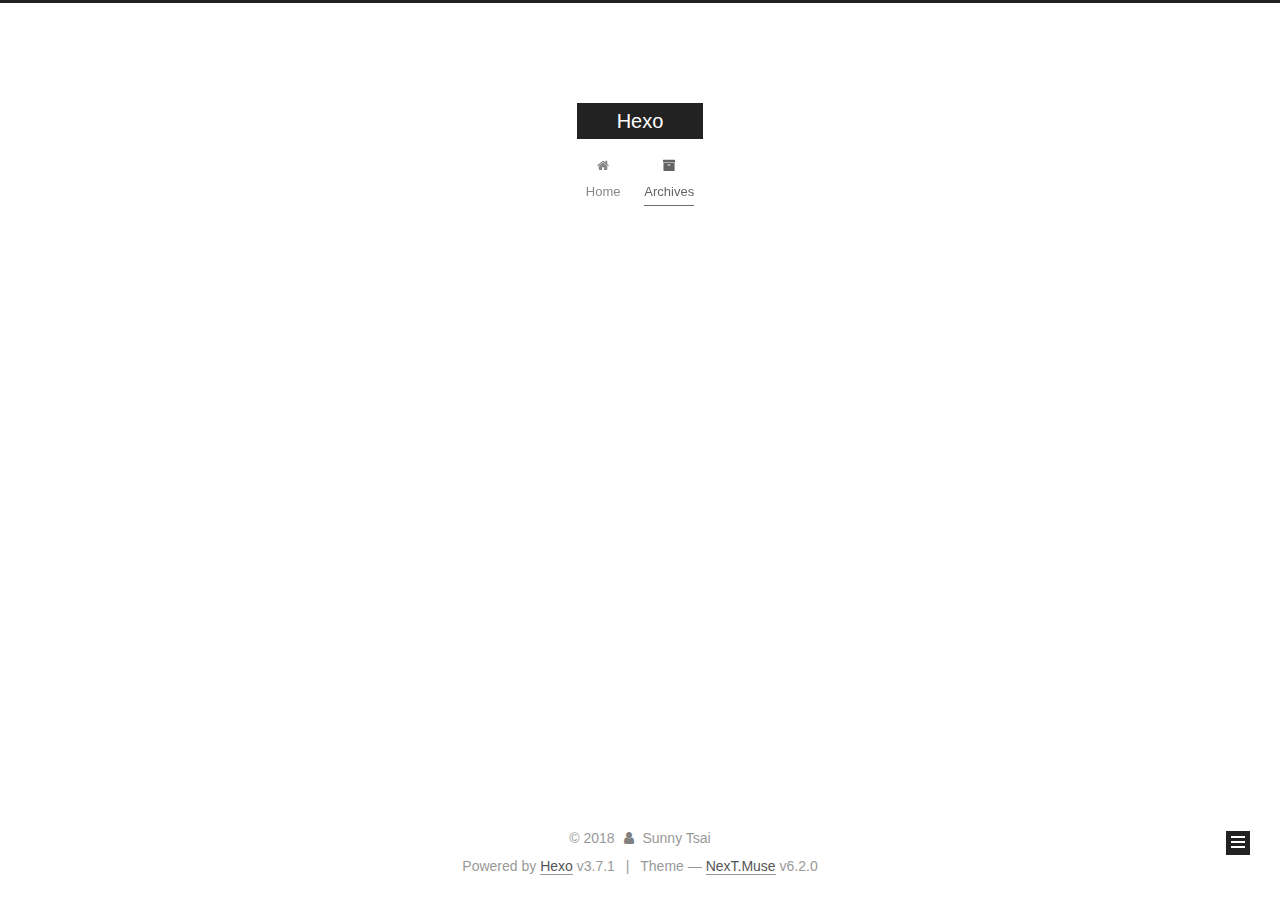
==== commit 855c6c11: "Site updated: 2018-04-17 21:08:04" ====
--- a/archives/index.html
+++ b/archives/index.html
@@ -431,7 +431,11 @@
                     
                       
                     
-                    <span class="site-state-item-count">1</span>
+                      
+                    
+                      
+                    
+                    <span class="site-state-item-count">3</span>
                     <span class="site-state-item-name">tags</span>
                   
                 </div>
--- a/css/main.css
+++ b/css/main.css
@@ -1825,7 +1825,7 @@
   width: 4px;
   height: 4px;
   border-radius: 50%;
-  background: #d46c24;
+  background: #0ecb9a;
 }
 .links-of-blogroll {
   font-size: 13px;
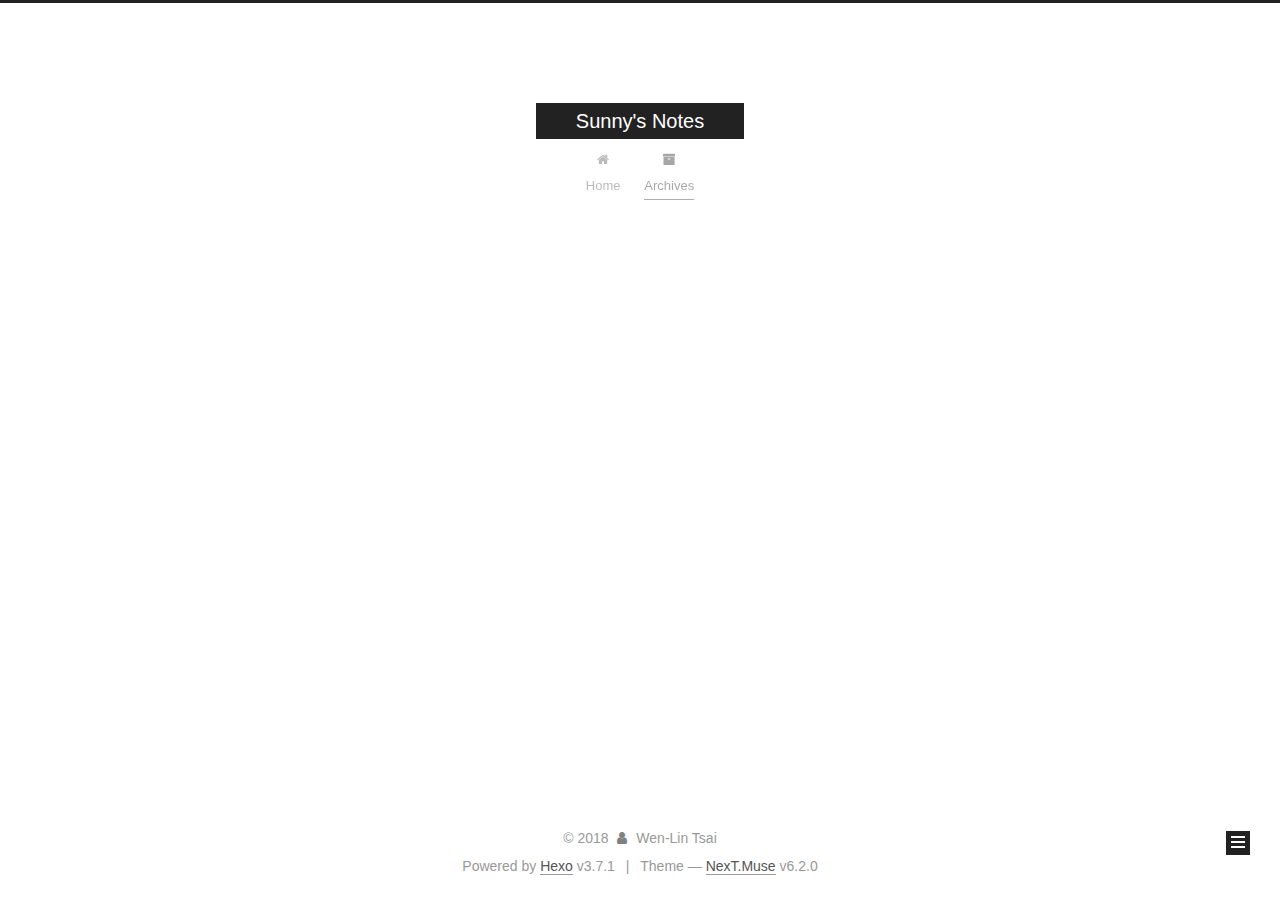
==== commit 0261a8dc: "Site updated: 2018-05-01 17:27:11" ====
--- a/archives/index.html
+++ b/archives/index.html
@@ -100,12 +100,12 @@
 
 
   <meta property="og:type" content="website">
-<meta property="og:title" content="Hexo">
+<meta property="og:title" content="Sunny&#39;s Notes">
 <meta property="og:url" content="http://yoursite.com/archives/index.html">
-<meta property="og:site_name" content="Hexo">
+<meta property="og:site_name" content="Sunny&#39;s Notes">
 <meta property="og:locale" content="zh-tw">
 <meta name="twitter:card" content="summary">
-<meta name="twitter:title" content="Hexo">
+<meta name="twitter:title" content="Sunny&#39;s Notes">
 
 
 
@@ -122,7 +122,7 @@
   };
 </script>
 
-  <title>Archive | Hexo</title>
+  <title>Archive | Sunny's Notes</title>
   
 
 
@@ -180,7 +180,7 @@
     <div class="custom-logo-site-title">
       <a href="/" class="brand" rel="start">
         <span class="logo-line-before"><i></i></span>
-        <span class="site-title">Hexo</span>
+        <span class="site-title">Sunny's Notes</span>
         <span class="logo-line-after"><i></i></span>
       </a>
     </div>
@@ -403,7 +403,7 @@
         <div class="site-overview">
           <div class="site-author motion-element" itemprop="author" itemscope itemtype="http://schema.org/Person">
             
-              <p class="site-author-name" itemprop="name">Sunny Tsai</p>
+              <p class="site-author-name" itemprop="name">Wen-Lin Tsai</p>
               <p class="site-description motion-element" itemprop="description"></p>
           </div>
 
@@ -479,7 +479,7 @@
   <span class="with-love" id="animate">
     <i class="fa fa-user"></i>
   </span>
-  <span class="author" itemprop="copyrightHolder">Sunny Tsai</span>
+  <span class="author" itemprop="copyrightHolder">Wen-Lin Tsai</span>
 
   
 
--- a/css/main.css
+++ b/css/main.css
@@ -1825,7 +1825,7 @@
   width: 4px;
   height: 4px;
   border-radius: 50%;
-  background: #0ecb9a;
+  background: #ff3916;
 }
 .links-of-blogroll {
   font-size: 13px;
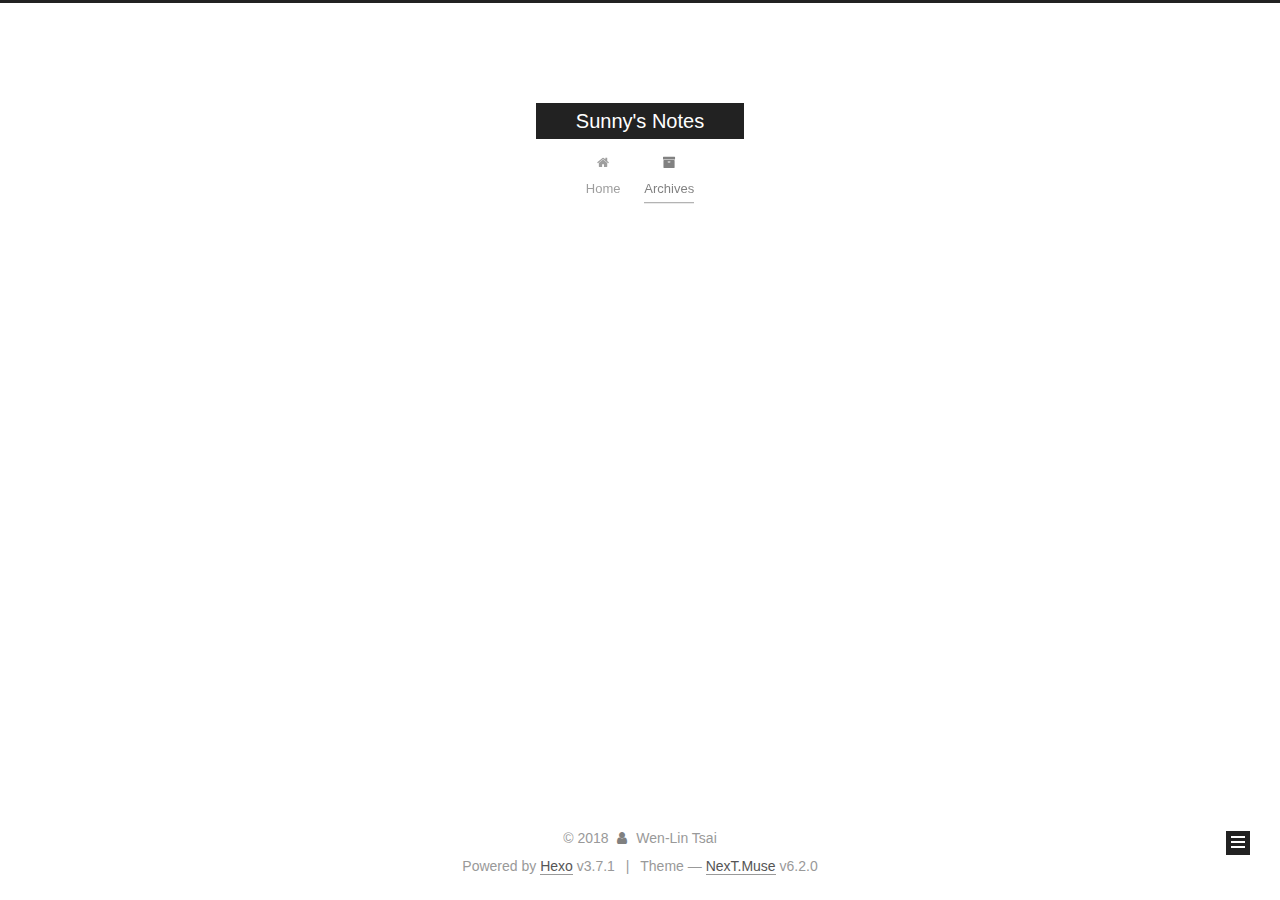
==== commit fb2e68a1: "Site updated: 2018-05-02 18:55:58" ====
--- a/archives/index.html
+++ b/archives/index.html
@@ -281,7 +281,7 @@
         
           
         
-        Um..! 2 posts in total. Keep on posting.
+        Um..! 3 posts in total. Keep on posting.
       </span>
       
 
@@ -296,6 +296,43 @@
           <div class="collection-title">
             <h1 class="archive-year" id="archive-year-2018">2018</h1>
           </div>
+        
+        
+
+        
+
+  <article class="post post-type-normal" itemscope itemtype="http://schema.org/Article">
+    <header class="post-header">
+
+      <h2 class="post-title">
+        
+            <a class="post-title-link" href="/2018/05/02/LeetCode-Array類題目小結/" itemprop="url">
+              
+                <span itemprop="name">LeetCode - Array類題目小結</span>
+              
+            </a>
+        
+      </h2>
+
+      <div class="post-meta">
+        <time class="post-time" itemprop="dateCreated"
+              datetime="2018-05-02T17:10:34+08:00"
+              content="2018-05-02" >
+          05-02
+        </time>
+      </div>
+
+    </header>
+  </article>
+
+
+
+      
+
+        
+        
+        
+
         
         
 
@@ -414,7 +451,7 @@
                 
                   <a href="/archives/">
                 
-                    <span class="site-state-item-count">2</span>
+                    <span class="site-state-item-count">3</span>
                     <span class="site-state-item-name">posts</span>
                   </a>
                 </div>
@@ -598,6 +635,14 @@
 
   
 
+  
+    <script id="dsq-count-scr" src="https://sunneet.disqus.com/count.js" async></script>
+  
+
+  
+
+
+
 
 
 	
@@ -609,10 +654,6 @@
   
 
 
-
-
-
-  
 
 
 
--- a/css/main.css
+++ b/css/main.css
@@ -1825,7 +1825,7 @@
   width: 4px;
   height: 4px;
   border-radius: 50%;
-  background: #ff3916;
+  background: #00d5ff;
 }
 .links-of-blogroll {
   font-size: 13px;
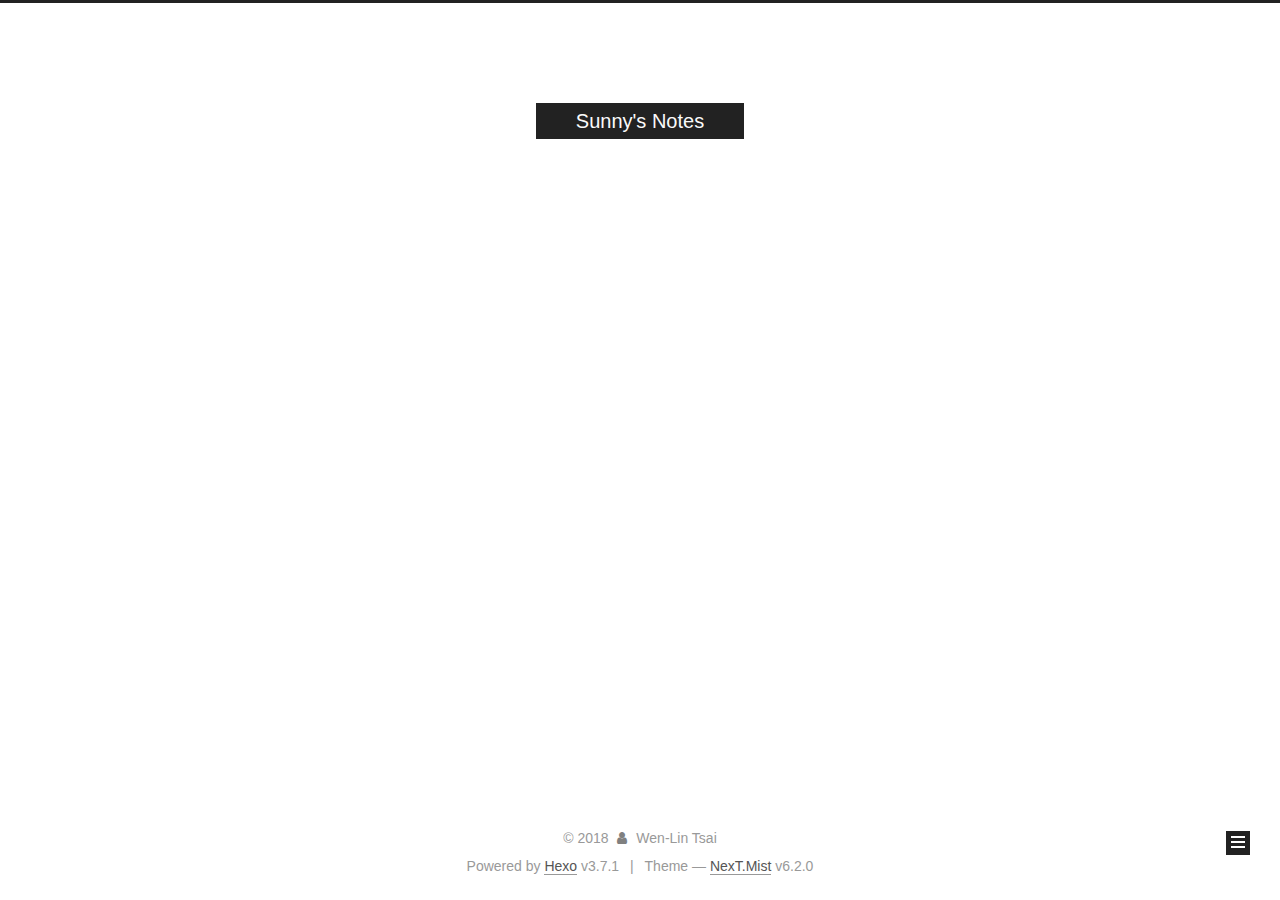
==== commit 63351dec: "Site updated: 2018-05-02 22:33:52" ====
--- a/archives/index.html
+++ b/archives/index.html
@@ -5,7 +5,7 @@
   
 
 
-<html class="theme-next muse use-motion" lang="zh-tw">
+<html class="theme-next mist use-motion" lang="zh-tw">
 <head>
   <meta charset="UTF-8"/>
 <meta http-equiv="X-UA-Compatible" content="IE=edge" />
@@ -75,7 +75,7 @@
   var NexT = window.NexT || {};
   var CONFIG = {
     root: '/',
-    scheme: 'Muse',
+    scheme: 'Mist',
     version: '6.2.0',
     sidebar: {"position":"left","display":"post","offset":12,"b2t":false,"scrollpercent":false,"onmobile":false},
     fancybox: false,
@@ -483,6 +483,15 @@
           
 
           
+            <div class="links-of-author motion-element">
+              
+                <span class="links-of-author-item">
+                  <a href="https://github.com/SunNEET" target="_blank" title="GitHub"><i class="fa fa-fw fa-globe"></i>GitHub</a>
+                  
+                </span>
+              
+            </div>
+          
 
           
           
@@ -534,7 +543,7 @@
 
 
 
-  <div class="theme-info">Theme &mdash; <a class="theme-link" target="_blank" href="https://github.com/theme-next/hexo-theme-next">NexT.Muse</a> v6.2.0</div>
+  <div class="theme-info">Theme &mdash; <a class="theme-link" target="_blank" href="https://github.com/theme-next/hexo-theme-next">NexT.Mist</a> v6.2.0</div>
 
 
 
